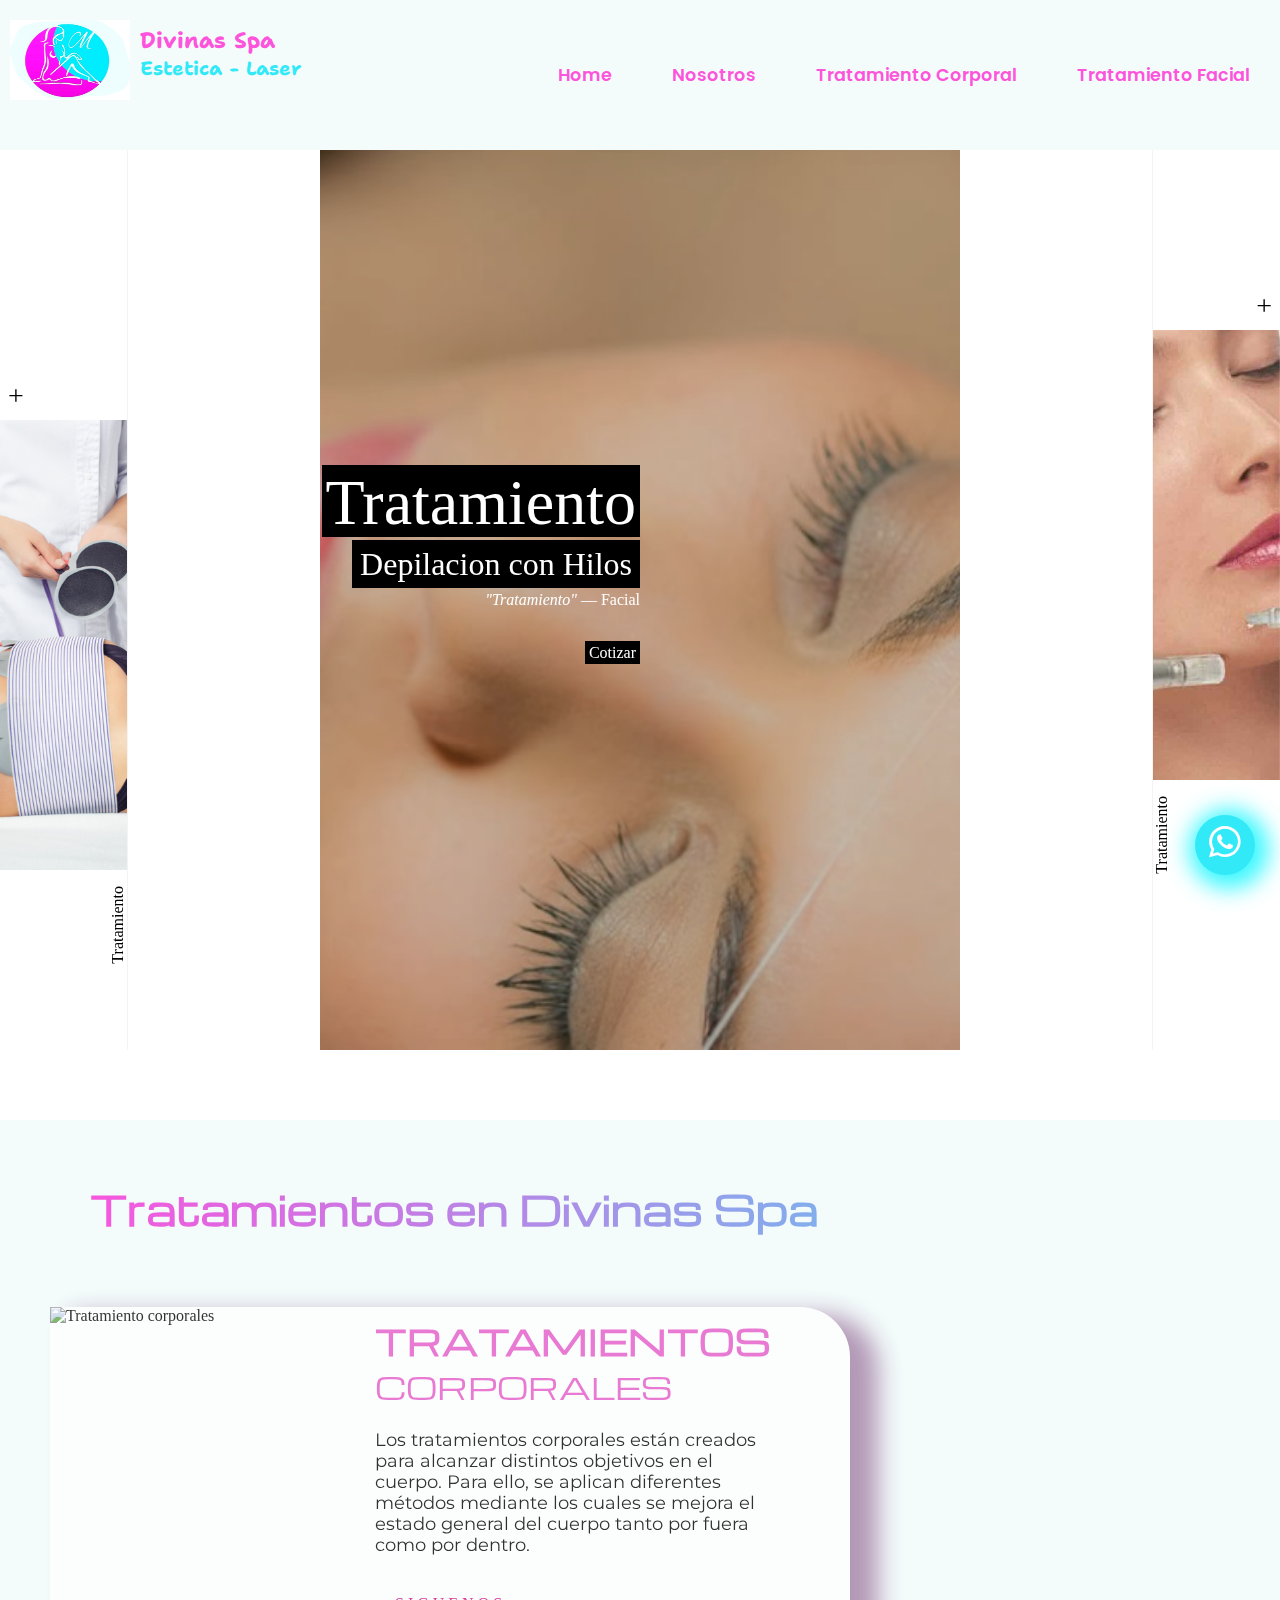
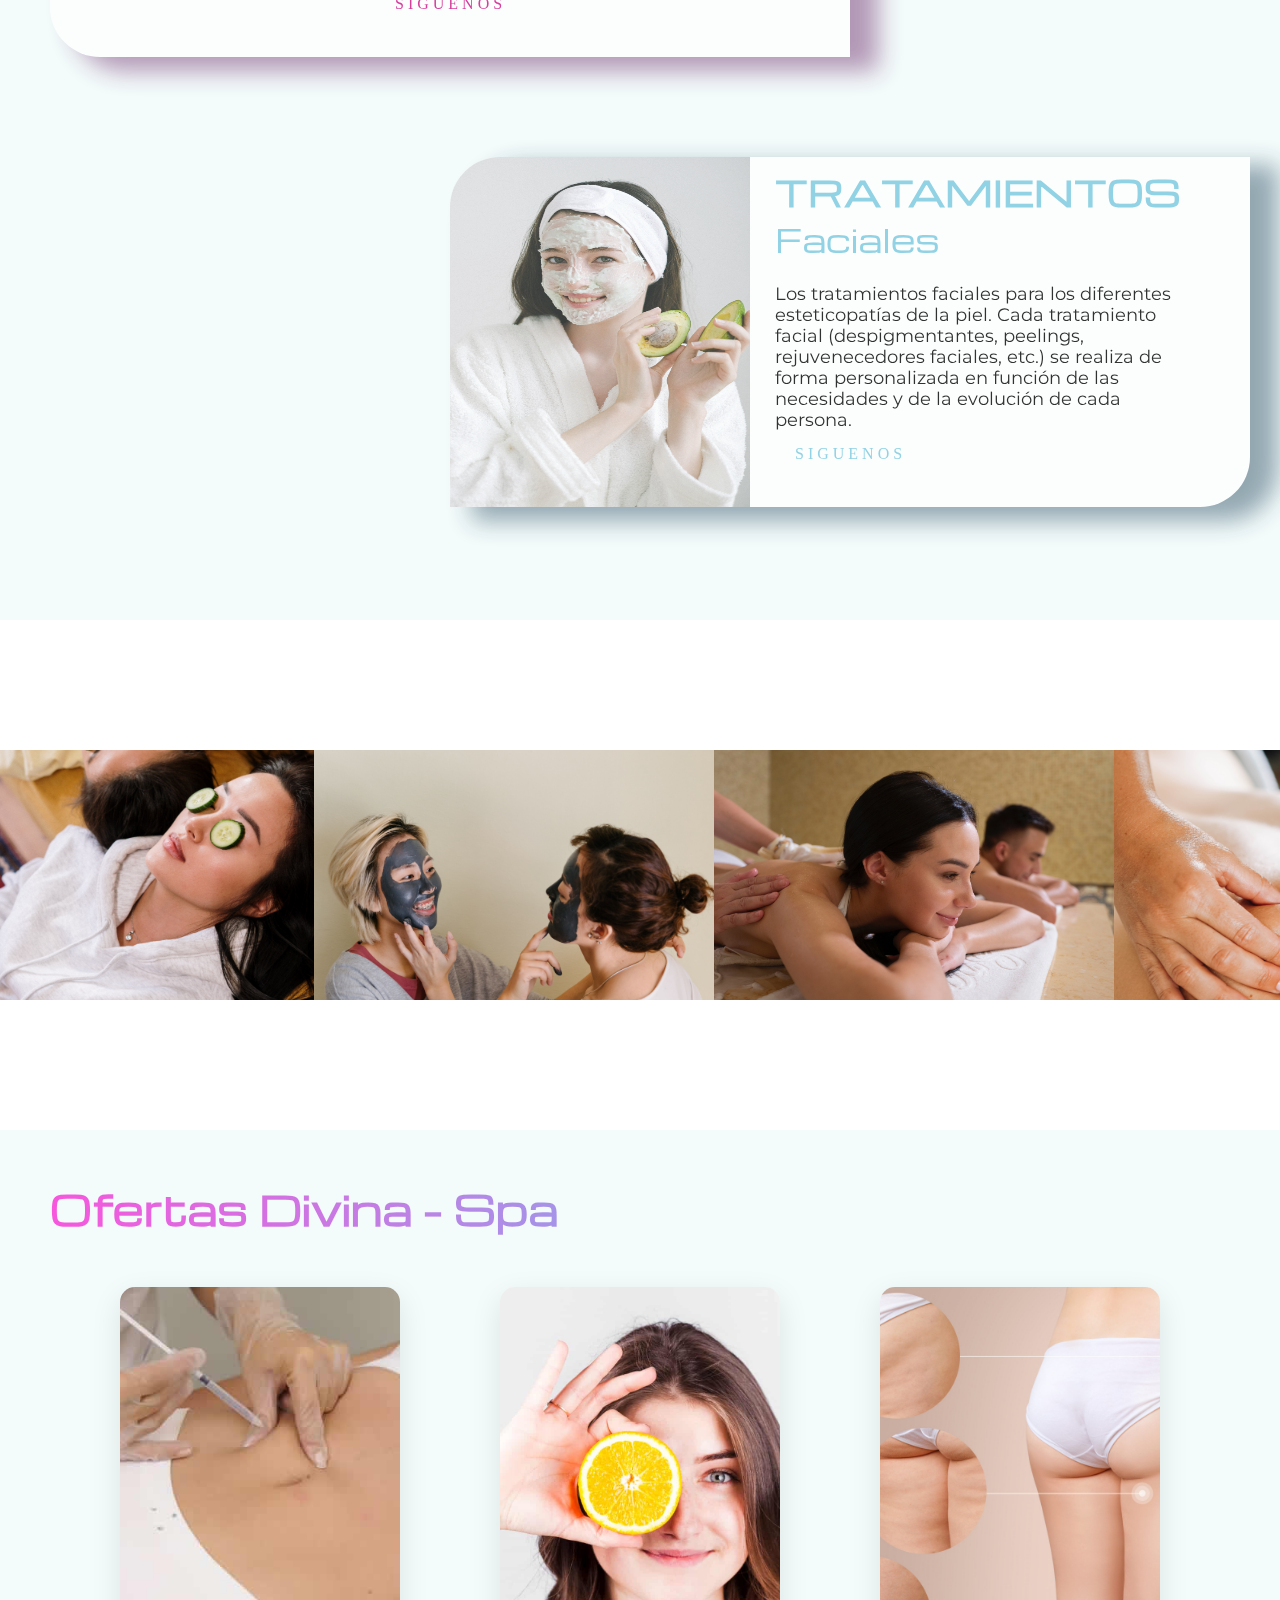
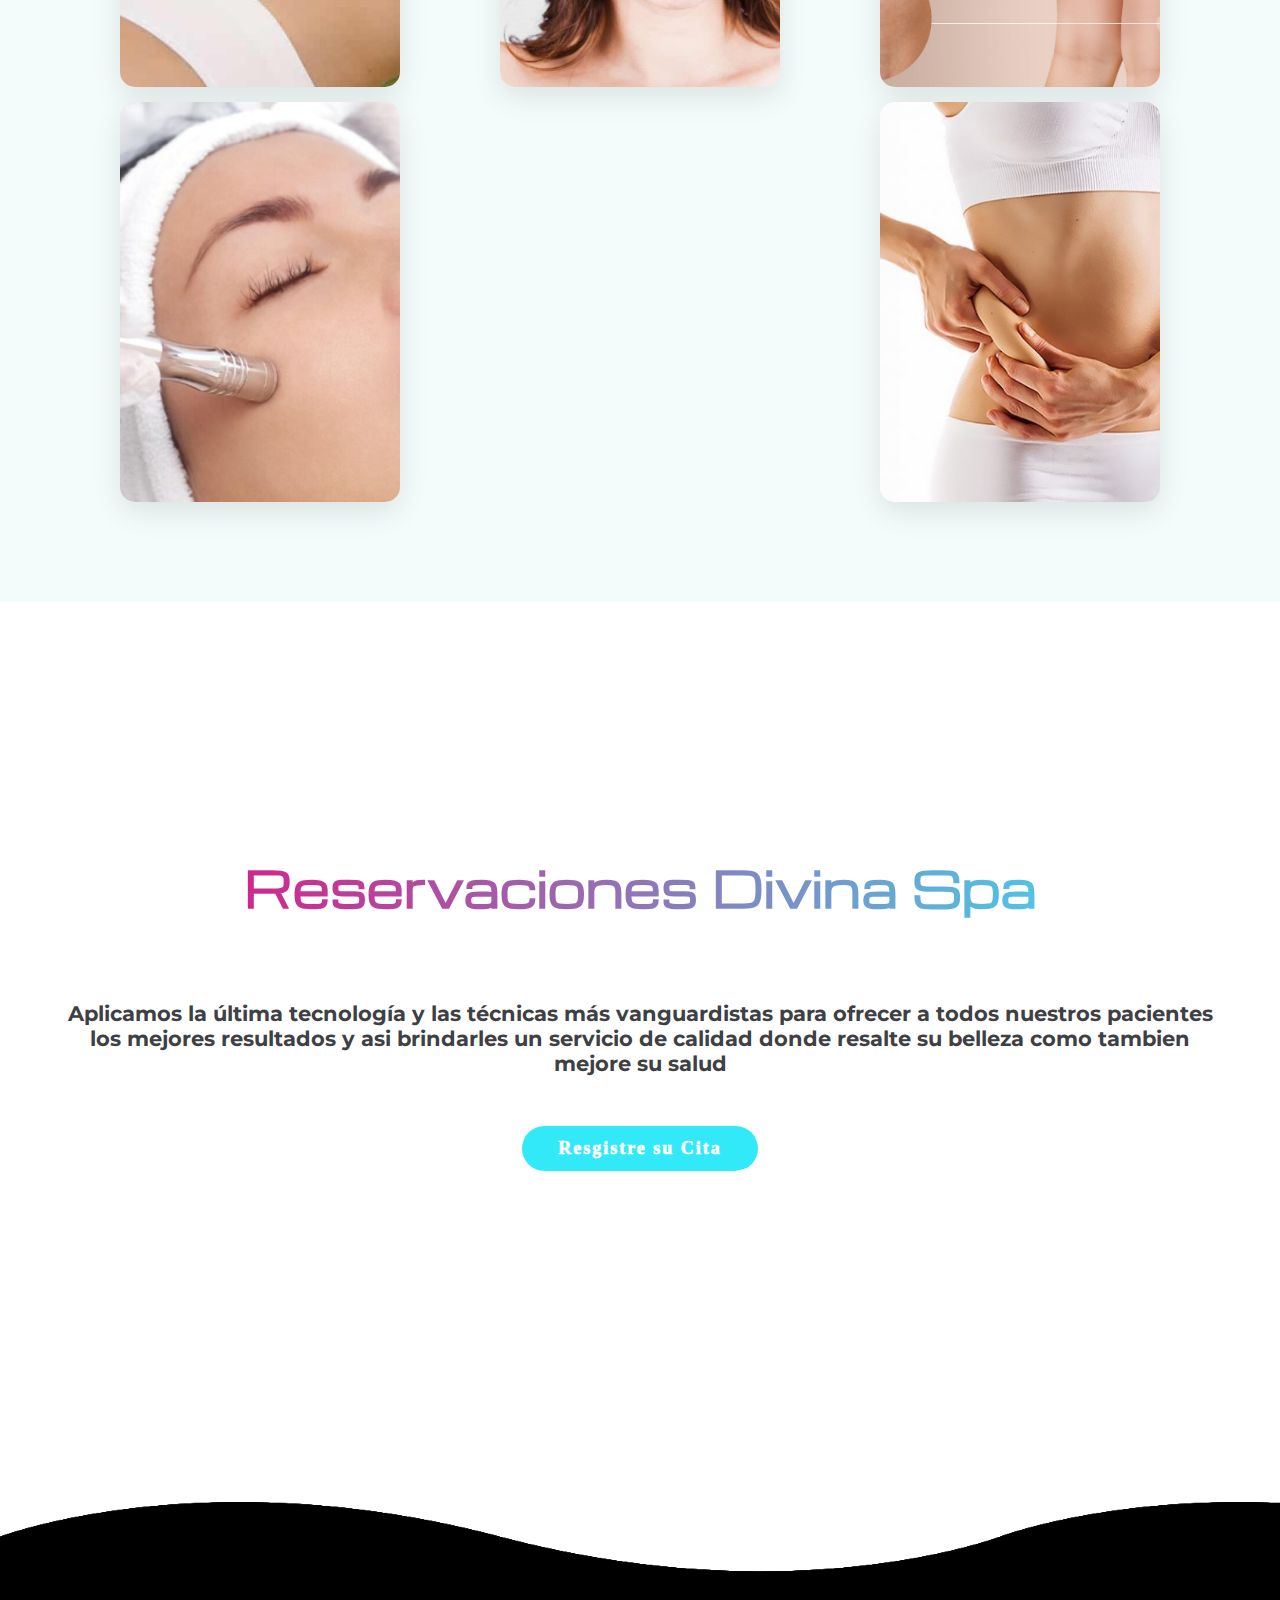
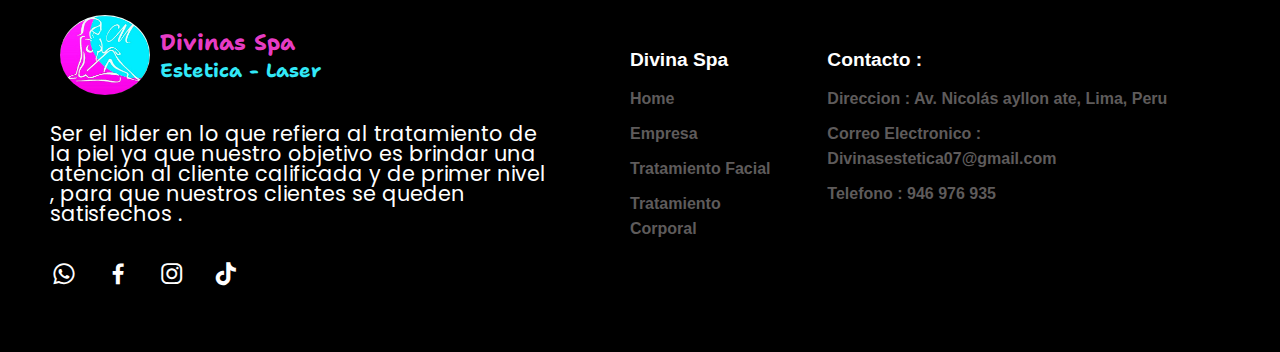
==== index.html @ c79d3424 "divina spa" ====
<!DOCTYPE html>
<html lang="en" class="no-js">
	<head>
		<title>Divinas Spa - Estetica ,Laser</title>
    <link rel="icon" type="image/jpg" href="./img/logomovil.jpg">
		<meta charset="UTF-8" />
		<meta name="viewport" content="width=device-width, initial-scale=1">
		<meta name="description" content="A fullscreen image slideshow with lateral image previews and a reveal animation." />
		<meta name="keywords" content="tweenmax, fullscreen, slideshow, triple, preview, sides, css, javascript, template" />
		<meta name="author" content="Codrops" />
		<link rel="stylesheet" href="https://cdnjs.cloudflare.com/ajax/libs/font-awesome/6.2.1/css/all.min.css"
		integrity="sha512-MV7K8+y+gLIBoVD59lQIYicR65iaqukzvf/nwasF0nqhPay5w/9lJmVM2hMDcnK1OnMGCdVK+iQrJ7lzPJQd1w=="
		crossorigin="anonymous" referrerpolicy="no-referrer" />
	<link href='https://unpkg.com/boxicons@2.1.4/css/boxicons.min.css' rel='stylesheet'>
		<link rel="stylesheet" href="https://use.typekit.net/bsg5ydy.css">
		<link rel="stylesheet" type="text/css" href="css/base.css" />
		<script>
		document.documentElement.className = "js";
		var supportsCssVars = function() { var e, t = document.createElement("style"); return t.innerHTML = "root: { --tmp-var: bold; }", document.head.appendChild(t), e = !!(window.CSS && window.CSS.supports && window.CSS.supports("font-weight", "var(--tmp-var)")), t.parentNode.removeChild(t), e };
		supportsCssVars() || alert("Please view this demo in a modern browser that supports CSS Variables.");
		</script>
	</head>
	<body>
		<header>
				<nav class="menu">
							<div class="container__logo">
								<img src="./img/logomovil.jpg" alt="" id="logomovil">
								<div class="text_logo">
									<h2>Divinas Spa</h2>
									<h3>Estetica - Laser</h3>
								</div>
							</div>
							<ul class="menu__links">
								<li class="menu__item">
									<a href="index.html" class="menu__link">Home</a>
								</li>
								<li class="menu__item">
									<a href="./pag/nosotros.html" class="menu__link">Nosotros</a>
								</li>
								<li class="menu__item menu__item--show">
									<a href="./pag/corporal.html" class="menu__link">Tratamiento Corporal</a>
								</li>
								<li class="menu__item  menu__item--show">
									<a href="./pag/facial.html" class="menu__link">Tratamiento Facial</a>
								</li>
							</ul>
							<div class="menu__hamburguer">
								<img src="./img/hamburger01.png" class="menu__img">
							</div>
				</nav>
		</header>
		<main>
			<div class="slideshow">
				<div class="slide">
					<div class="slide__img-wrap">
						<div class="slide__img" style="background-image: url(img/depilacion-con-hilo.jpg);"></div>
						<div class="slide__img-reveal"></div>
					</div>
					<div class="slide__title-wrap">
						<h3 class="slide__title"><div class="slide__box"></div><span class="slide__title-inner">Tratamiento</span></h3>
						<h4 class="slide__subtitle"><div class="slide__box"></div><span class="slide__subtitle-inner">Depilacion con Hilos</span></h4>
						<p class="slide__quote"><em>"Tratamiento"</em> &mdash; Facial</p>
						<a class="slide__explore" href="https://api.whatsapp.com/send?phone=51946976935&text=Hola,Hola somos Divinas Esteticas , consultas nuestros tramientos corporales y faciales."><span class="slide__explore-inner">Cotizar</span></a>
					</div>
				</div>
				<div class="slide">
					<div class="slide__img-wrap">
						<div class="slide__img" style="background-image: url(img/dermapen-bienestetic.jpg);"></div>
						<div class="slide__img-reveal"></div>
					</div>
					<div class="slide__title-wrap">
						<h3 class="slide__title"><div class="slide__box"></div><span class="slide__title-inner">Tratamiento</span></h3>
						<h4 class="slide__subtitle"><div class="slide__box"></div><span class="slide__subtitle-inner">DERMAPEN</span></h4>
						<p class="slide__quote"><em>"Tratamiento"</em> &mdash;Facial</p>
						<a class="slide__explore" href="https://api.whatsapp.com/send?phone=51946976935&text=Hola,Hola somos Divinas Esteticas , consultas nuestros tramientos corporales y faciales."><span class="slide__explore-inner">Cotizar</span></a>
					</div>
				</div>
				<div class="slide">
					<div class="slide__img-wrap">
						<div class="slide__img" style="background-image: url(img/hidropoliclacia.jpg);"></div>
						<div class="slide__img-reveal"></div>
					</div>
					<div class="slide__title-wrap">
						<h3 class="slide__title"><div class="slide__box"></div><span class="slide__title-inner">Tratamiento</span></h3>
						<h4 class="slide__subtitle"><div class="slide__box"></div><span class="slide__subtitle-inner">Hidropoliclacia</span></h4>
						<p class="slide__quote"><em>"Tratamiento"</em> &mdash; Facial</p>
						<a class="slide__explore" href="https://api.whatsapp.com/send?phone=51946976935&text=Hola,Hola somos Divinas Esteticas , consultas nuestros tramientos corporales y faciales."><span class="slide__explore-inner">Cotizar</span></a>
					</div>
				</div>
				<div class="slide">
					<div class="slide__img-wrap">
						<div class="slide__img" style="background-image: url(img/fotonled.jpg);"></div>
						<div class="slide__img-reveal"></div>
					</div>
					<div class="slide__title-wrap">
						<h3 class="slide__title"><div class="slide__box"></div><span class="slide__title-inner">Tratamiento</span></h3>
						<h4 class="slide__subtitle"><div class="slide__box"></div><span class="slide__subtitle-inner">Fotonled</span></h4>
						<p class="slide__quote"><em>"Tratamiento"</em> &mdash; Facial</p>
						<a class="slide__explore" href="https://api.whatsapp.com/send?phone=51946976935&text=Hola,Hola somos Divinas Esteticas , consultas nuestros tramientos corporales y faciales."><span class="slide__explore-inner">Cotizar</span></a>
					</div>
				</div>
				<div class="slide">
					<div class="slide__img-wrap">
						<div class="slide__img" style="background-image: url(img/lenantamiento-gluteos.png);"></div>
						<div class="slide__img-reveal"></div>
					</div>
					<div class="slide__title-wrap">
						<h3 class="slide__title"><div class="slide__box"></div><span class="slide__title-inner">Tratamiento</span></h3>
						<h4 class="slide__subtitle"><div class="slide__box"></div><span class="slide__subtitle-inner">Levantamiento de Gluteos</span></h4>
						<p class="slide__quote"><em>"Tratamiento"</em> &mdash; Corporal</p>
						<a class="slide__explore" href="https://api.whatsapp.com/send?phone=51946976935&text=Hola,Hola somos Divinas Esteticas , consultas nuestros tramientos corporales y faciales."><span class="slide__explore-inner">Cotizar</span></a>
					</div>
				</div>
			</div>
			<section class="container__principal_tratamientos">
        <div class="texto__bienvenidos">
          <h2>Tratamientos en <strong> Divinas Spa</strong></h2>
        </div>
        <div class="container__cards">
          <div class="container__imgservicio">
            <img src="./img/tratam_corporeo.jpg" alt="Tratamiento corporales">
          </div>
          <div class="conatiner__servicio">
            <div class="info_servicio">
              <p class="servico_titulo_superior">TRATAMIENTOS </p>
              <p class="servico_titulo_inferopr"> Corporales</p>
              <p class="servicio__contenido">Los tratamientos corporales están creados para alcanzar distintos objetivos en el cuerpo. Para ello, se aplican diferentes métodos mediante los cuales se mejora el estado general del cuerpo tanto por fuera como por dentro.</p>
            </div>
            <div class="pseudo__btn">
              <a href="#" class="botoom_paginas">
                <span></span>
                <span></span>
                <span></span>
                <span></span>
                Siguenos <i class="fa-solid fa-chevron-right"></i>
              </a>
            </div>
          </div>
        </div>

        <div class="container__cards1">
          <div class="container__imgservicio">
            <img src="./img/facialtrata.jpg" alt="Tratamientos faciales">
          </div>
          <div class="conatiner__servicio">
            <div class="info_servicio">
              <p class="servico_titulo_superior1">TRATAMIENTOS </p>
              <p class="servico_titulo_inferopr1"> Faciales</p>
              <p class="servicio__contenido">Los tratamientos faciales para los diferentes esteticopatías de la piel. Cada tratamiento facial (despigmentantes, peelings, rejuvenecedores faciales, etc.) se realiza de forma personalizada en función de las necesidades y de la evolución de cada persona.</p>
            </div>
            <div class="pseudo__btn1">
              <a href="#" class="botoom_paginas">
                <span></span>
                <span></span>
                <span></span>
                <span></span>
                Siguenos <i class="fa-solid fa-chevron-right"></i>
              </a>
            </div>
          </div>
        </div>
      </section>

			<div class="contenedor_menu">
				<div class="carrusel-imagenes">
					<div class="carrusel-items">
						<div class="carrusel-item">
							<img src="./img/imgcarr01.jpg" alt="" />
						</div>
						<div class="carrusel-item">
							<img src="./img/imgcarr02.jpg" alt="" />
						</div>
						<div class="carrusel-item">
							<img src="./img/imgcarr03.jpg" alt="" />
						</div>
						<div class="carrusel-item">
							<img src="./img/imgcarr04.jpg" alt="" />
						</div>
						<div class="carrusel-item">
							<img src="./img/imgcarr05.jpg" alt="" />
						</div>
					</div>
				</div>
			</div>

			<section class="container__colection">
				<div class="contenedor">
					<div class="colection_text">
						<h2 >Ofertas Divina - Spa</h2>
					</div>
					<div class="cards_collection">
						<div class="card">
							<div class="front-face card1"></div>
							<div class="back-face card2">
								<h2>Masoterapia</h2>
								<ul class="face-ofert">
									<li>Tratamiento TERMOREDUCTOR accion ultrapotente</li>
								</ul>
								<ul class="social-icons">
									<li><a class="whatsapp" href="https://api.whatsapp.com/send?phone=51946976935&text=Hola,Hola somos Divinas Esteticas , consultas nuestros tramientos corporales y faciales."><i class="bx bxl-whatsapp"></i></a></li>
									<li><a class="instagram" href="#"><i class="bx bxl-instagram"></i></a></li>
									<li><a class="dribbble" href="https://www.tiktok.com/@marcelaqb93?_t=8ZyNiEWJWcf&_r=1"><i class="bx bxl-tiktok"></i></a></li>
									<li><a class="linkedin" href="https://www.facebook.com/EsteticaLaserCorporalyFacial"><i class="bx bxl-facebook"></i></a></li>
								</ul>
							</div>
						</div>
	
						<div class="card">
							<div class="front-face card3"></div>
							<div class="back-face card4">
								<h2>Vitamina C</h2>
								<ul class="face-ofert">
									<li>Vitamina C :1 Dosis s/.150</li>
									<li>Vitamina C :2 Dosis s/.250</li>
								</ul>
								<ul class="social-icons">
									<li><a class="whatsapp" href="https://api.whatsapp.com/send?phone=51946976935&text=Hola,Hola somos Divinas Esteticas , consultas nuestros tramientos corporales y faciales."><i class="bx bxl-whatsapp"></i></a></li>
									<li><a class="instagram" href="#"><i class="bx bxl-instagram"></i></a></li>
									<li><a class="dribbble" href="https://www.tiktok.com/@marcelaqb93?_t=8ZyNiEWJWcf&_r=1"><i class="bx bxl-tiktok"></i></a></li>
									<li><a class="linkedin" href="https://www.facebook.com/EsteticaLaserCorporalyFacial"><i class="bx bxl-facebook"></i></a></li>   
								</ul>
							</div>
						</div>
	
						<div class="card">
							<div class="front-face card5"></div>
							<div class="back-face card6">
								<h2>Carboxiterapia</h2>
								<ul class="face-ofert">
									<li>8 SESIONES Full Carboxiterapia</li>
								</ul>
								<ul class="social-icons">
									<li><a class="whatsapp" href="https://api.whatsapp.com/send?phone=51946976935&text=Hola,Hola somos Divinas Esteticas , consultas nuestros tramientos corporales y faciales."><i class="bx bxl-whatsapp"></i></a></li>
									<li><a class="instagram" href="#"><i class="bx bxl-instagram"></i></a></li>
									<li><a class="dribbble" href="https://www.tiktok.com/@marcelaqb93?_t=8ZyNiEWJWcf&_r=1"><i class="bx bxl-tiktok"></i></a></li>
									<li><a class="linkedin" href="https://www.facebook.com/EsteticaLaserCorporalyFacial"><i class="bx bxl-facebook"></i></a></li>   
								</ul>
							</div>
						</div>

						<div class="card">
							<div class="front-face card7"></div>
							<div class="back-face card8">
								<h2>Limpieza Facial Punta Diamante</h2>
								<ul class="face-ofert">
									<li>Minimiza las marcas de Acne</li>
									<li>ELIMINA las celulas muertas de la piel</li>
								</ul>
								<ul class="social-icons">
									<li><a class="whatsapp" href="https://api.whatsapp.com/send?phone=51946976935&text=Hola,Hola somos Divinas Esteticas , consultas nuestros tramientos corporales y faciales."><i class="bx bxl-whatsapp"></i></a></li>
									<li><a class="instagram" href="#"><i class="bx bxl-instagram"></i></a></li>
									<li><a class="dribbble" href="https://www.tiktok.com/@marcelaqb93?_t=8ZyNiEWJWcf&_r=1"><i class="bx bxl-tiktok"></i></a></li>
									<li><a class="linkedin" href="https://www.facebook.com/EsteticaLaserCorporalyFacial"><i class="bx bxl-facebook"></i></a></li>   
								</ul>
							</div>
						</div>

						<div class="card">
							<div class="front-face card9"></div>
							<div class="back-face card10">
								<h2>Reduce la Flacidez</h2>
								<ul class="face-ofert">
									<li>8 Full CARBOXITERAPIA</li>
									<li>2 Ondas Rusas todo a s/.180</li>
								</ul>
								<ul class="social-icons">
									<li><a class="whatsapp" href="https://api.whatsapp.com/send?phone=51946976935&text=Hola,Hola somos Divinas Esteticas , consultas nuestros tramientos corporales y faciales."><i class="bx bxl-whatsapp"></i></a></li>
									<li><a class="instagram" href="#"><i class="bx bxl-instagram"></i></a></li>
									<li><a class="dribbble" href="https://www.tiktok.com/@marcelaqb93?_t=8ZyNiEWJWcf&_r=1"><i class="bx bxl-tiktok"></i></a></li>
									<li><a class="linkedin" href="https://www.facebook.com/EsteticaLaserCorporalyFacial"><i class="bx bxl-facebook"></i></a></li>   
								</ul>
							</div>
						</div>
	
					</div>
				</div>
			</section>
		
			<Section class="container__contacto">
        <div class="container">
        <div class="textos_contactos">
          <h1 class="titulo">Reservaciones Divina Spa</h1>
          <h3 class="subtitulo">Aplicamos la última tecnología y las técnicas más vanguardistas para ofrecer a todos nuestros pacientes los mejores resultados y asi brindarles un servicio de calidad donde resalte su belleza como tambien mejore su salud</h3>
          <a href="https://api.whatsapp.com/send?phone=51946976935&text=Hola,Hola somos Divinas Esteticas , consultas nuestros tramientos corporales y faciales." class="boton">Resgistre su Cita</a>
      </div>
      </div>
      <div class="sesgoabajo"></div>
      </Section>
			<div class="contenedor">
				<a href="https://api.whatsapp.com/send?phone=51946976935&text=Hola,Hola somos Divinas Esteticas , consultas nuestros tramientos corporales y faciales."
					class="btn-wsp" target="_blank">
					<i class='bx bxl-whatsapp'></i>
				</a>
				</div>
		</main>
		<footer>
			<div class="waves">
				<div class="wave" id="wave1"></div>
				<div class="wave" id="wave2"></div>
				<div class="wave" id="wave3"></div>
				<div class="wave" id="wave4"></div>
			</div>
			<div class="container">
				<div class="content__footer">
					<div class="profil">
						<div class="logo__area">
							<img src="./img/logomovil_1.png" alt="">
							<div class="text_logo">
								<h2>Divinas Spa</h2>
								<h3>Estetica - Laser</h3>
							</div>
						</div>
						<div class="desc__area">
							<p>Ser el lider en lo que refiera al tratamiento de la piel ya que nuestro objetivo es brindar una atencion
								al cliente calificada y de primer nivel , para que nuestros clientes se queden satisfechos .</p>
						</div>
						<div class="socail__media">
							<a target="_blank"
								href="https://api.whatsapp.com/send?phone=51946976935&text=Hola,Hola somos Divinas Esteticas , consultas nuestros tramientos corporales y faciales."><i
									class='bx bxl-whatsapp'></i></box-icon></a>
							<a target="_blank" href="https://www.facebook.com/EsteticaLaserCorporalyFacial"><i class='bx bxl-facebook'></i></a>
							<a target="_blank" href="https://www.instagram.com/marcela_qb08/?igshid=YmMyMTA2M2Y%3D"><i class='bx bxl-instagram'></i></a>
							<a target="_blank" href="https://www.tiktok.com/@marcelaqb93?_t=8ZyNiEWJWcf&_r=1"><i class='bx bxl-tiktok'></i></a>
						</div>
					</div>
					<div class="service__area">
						<ul class="service__header">
							<li class="service_name">Divina Spa</li>
							<li><a href="">Home</a></li>
							<li><a href="">Empresa</a></li>
							<li><a href="">Tratamiento Facial</a></li>
							<li><a href="">Tratamiento Corporal </a></li>
						</ul>
						<ul class="service__header">
							<li class="service_name">Contacto :</li>
							<li><a>Direccion : Av. Nicolás ayllon ate, Lima, Peru</a></li>
							<li><a href="">Correo Electronico :
									Divinasestetica07@gmail.com</a></li>
							<li><a href="">Telefono :
									946 976 935</a></li>
						</ul>
					</div>
				</div>
			</div>
		</footer>
		<script src="js/carrusel.js"></script>
		<script src="js/TweenMax.min.js"></script>
		<script src="js/demo.js"></script>
		<script src="js/main.js"></script>
	</body>
</html>
---- css/base.css ----
@import url('https://fonts.googleapis.com/css2?family=Michroma&family=Montserrat:wght@300&family=Open+Sans:wght@300;400&family=Poppins:wght@300&display=swap');
@import url('https://fonts.googleapis.com/css2?family=Shantell+Sans:ital@1&display=swap');


article,aside,details,figcaption,figure,footer,header,hgroup,main,nav,section,summary{display:block;}audio,canvas,video{display:inline-block;}audio:not([controls]){display:none;height:0;}[hidden]{display:none;}html{font-family:sans-serif;-ms-text-size-adjust:100%;-webkit-text-size-adjust:100%;}body{margin:0;}a:focus{outline:thin dotted;}a:active,a:hover{outline:0;}h1{font-size:2em;margin:0.67em 0;}abbr[title]{border-bottom:1px dotted;}b,strong{font-weight:bold;}dfn{font-style:italic;}hr{-moz-box-sizing:content-box;box-sizing:content-box;height:0;}mark{background:#ff0;color:#000;}code,kbd,pre,samp{font-family:monospace,serif;font-size:1em;}pre{white-space:pre-wrap;}q{quotes:"\201C" "\201D" "\2018" "\2019";}small{font-size:80%;}sub,sup{font-size:75%;line-height:0;position:relative;vertical-align:baseline;}sup{top:-0.5em;}sub{bottom:-0.25em;}img{border:0;}svg:not(:root){overflow:hidden;}figure{margin:0;}fieldset{border:1px solid #c0c0c0;margin:0 2px;padding:0.35em 0.625em 0.75em;}legend{border:0;padding:0;}button,input,select,textarea{font-family:inherit;font-size:100%;margin:0;}button,input{line-height:normal;}button,select{text-transform:none;}button,html input[type="button"],input[type="reset"],input[type="submit"]{-webkit-appearance:button;cursor:pointer;}button[disabled],html input[disabled]{cursor:default;}input[type="checkbox"],input[type="radio"]{box-sizing:border-box;padding:0;}input[type="search"]{-webkit-appearance:textfield;-moz-box-sizing:content-box;-webkit-box-sizing:content-box;box-sizing:content-box;}input[type="search"]::-webkit-search-cancel-button,input[type="search"]::-webkit-search-decoration{-webkit-appearance:none;}button::-moz-focus-inner,input::-moz-focus-inner{border:0;padding:0;}textarea{overflow:auto;vertical-align:top;}table{border-collapse:collapse;border-spacing:0;}


:root {
  --color1: rgb(243, 251, 251);
  --color2: rgba(177, 6, 189, 0.856);
  --color3: rgb(36, 136, 179);
  --color4: rgb(25, 33, 31);
  --color5: rgb(50, 233, 248);
  --color6: rgba(255, 67, 217, 0.924);
  --color7: rgb(109, 225, 225);
  --color8: rgb(201, 245, 245);
  --primary-color: #fff;
  --secundary-color: #000;
}

*,
*::after,
*::before {
	margin: 0;
	padding: 0;
	box-sizing: border-box;
}

html {
	background: #fff;
}
header {
  background-color: var(--color1);
  font-family: 'Poppins', sans-serif;
  font-weight: 600;
}

.contenedor {
  width: 100%;
	position: relative;
  margin: 0 auto;
}

/* !Navegador Start */
.menu {
  display: flex;
	background-color: var(--color1);
  position: relative;
  color: var(--color4);
  height: 150px;
  width: 100%;
	margin: 0 auto;
  font-size: 1.1rem;
  justify-content: space-between;
}


.container__logo {
  height: 100px;
  width: 500px;
  display: flex;
}

.text_logo{
  margin: 25px 0;
}

.text_logo h2{
  font-size: 1.4rem;
  color: var(--color6);
  font-family: 'Shantell Sans', cursive;
}

.text_logo h3{
  font-size: 1.2rem;
  color: var(--color5);
  font-family: 'Shantell Sans', cursive;
}

.container__logo>img {
  margin: 20px 10px;
  height: 80px;
  width:120px;
}

.menu__links {
  height: 100%;
  transition: transform .5s;
  display: flex;
}

.menu__item {
  list-style: none;
  position: relative;
  height: 100%;
}


.menu__link {
  color: var(--color6);
  text-decoration: none;
  padding: 0 30px;
  display: flex;
  height: 100%;
  align-items: center;
}

.menu__link:hover {
  color: var(--color5);
}

.fa-whatsapp {
  margin-left: 5px;
}




.menu__hamburguer {
  height: 100%;
  display: flex;
  align-items: center;
  padding: 0 15px;
  cursor: pointer;
  display: none;
}

.menu__img {
  display: block;
  width: 36px;
}

/* !Navegador End*/

body {
	--color-text: #000;
	--color-bg: #fff;
	--color-link: #333;
	--color-link-hover: #000;
	--color-info: #000;
	--color-grid: #f3f3f3;
	--color-slide-alt: #fff;
	--color-slide-text-bg: #000;
	font-family: Didot, "Didot LT STD", "Bodoni MT", "ltc-bodoni-175", "Hoefler Text", Garamond, "Times New Roman", serif;
	min-height: 100vh;
	color: #57585c;
	color: var(--color-text);
	background-color: #fff;
	background-color: var(--color-bg);
	-webkit-font-smoothing: antialiased;
	-moz-osx-font-smoothing: grayscale;
	padding-top: 5rem;
}

a {
	text-decoration: none;
	color: var(--color-link);
	outline: none;
}

a:hover,
a:focus {
	color: var(--color-link-hover);
	outline: none;
}





main {
	position: relative;
	width: 100%;
}



.slideshow {
	position: relative;
	width: 100%;
	margin-top: 1rem;
}

.slide {
	width: 100%;
	top: 0;
	position: absolute;
	pointer-events: none;
}

.slide--current {
	position: relative;
}

.js .slide__img-wrap,
.js .slide__title,
.js .slide__subtitle,
.js .slide__quote,
.js .slide__side,
.js .slide__number,
.js .slide__explore {
	opacity: 0;
	pointer-events: none;
}

.slide--current.slide--visible .slide__img-wrap,
.slide--current.slide--visible .slide__title,
.slide--current.slide--visible .slide__subtitle,
.slide--current.slide--visible .slide__quote,
.slide--current.slide--visible .slide__number,
.slide--current.slide--visible .slide__explore {
	opacity: 1;
}

.slide--current.slide--visible .slide__explore {
	pointer-events: auto;
}

.slide__img-wrap {
	width: 100%;
	height: 50vh;
	overflow: hidden;
	position: relative;
}

.slide--current .slide__img-wrap {
	cursor: default;
}

.slide--left,
.slide--right {
	z-index: 100;
}

.slide--left .slide__img-wrap,
.slide--right .slide__img-wrap {
	opacity: 1;
	width: 25vw;
	pointer-events: auto;
	cursor: pointer;
}

.slide--right .slide__img-wrap {
	margin-left: auto;
}

.slide__img {
	width: 100%;
	height: 100%;
	left: 0;
	top: 0;
	background-size: cover;
	background-position: 50% 50%;
	position: absolute;
	backface-visibility: hidden;
	pointer-events: none;
}

.slide--current .slide__img::after {
	content: '';
	background: rgba(57, 71, 72, 0.27);
	position: absolute;
	top: 0;
	left: 0;
	width: 100%;
	height: 100%;
}

.slide__img-reveal {
	position: absolute;
	width: 100%;
	height: 100%;
	top: 0;
	left: 0;
	background: #fff;
	transform: translate3d(0,100%,0);
	pointer-events: none;
}

.slide__title-wrap,
.slide__number {
	display: block;
	text-align: center;
	pointer-events: none;
}

.slide__number {
	padding: 1rem 0;
}

.slide__explore {
	margin: 2rem 0 0 0;
	cursor: pointer;
	background: var(--color-slide-text-bg);
	color: #fff;
	padding: 0.15rem 0.25rem;
}

.slide__explore:hover {
	color: #fff;
}

/* ? Start Texto Bienvenidos */
.container__principal_tratamientos{
  padding: 50px 0;
  margin: 70px auto;
  width: 100%;
	position: relative;
	height: 1100px;
	background-color:var(--color1);
	}

.texto__bienvenidos {
  margin: 40px;
  width: 100%;
  position: relative;
}

.texto__bienvenidos h2 {
  padding-left: 50px;
  bottom: 30px;
  position: relative;
  font-weight: 700;
  font-size: 2.5rem;
  font-family: 'Michroma', sans-serif;
  background: linear-gradient(to right, rgba(255, 67, 217, 0.924), rgb(50, 233, 248));
  -webkit-background-clip: text;
  background-clip: text;
  -webkit-text-fill-color: transparent;
}
/* ? End Texto Bienvenidos */
.container__cards {
  background-color: #fff;
	z-index: 100;
  position: relative;
  height: 350px;
  width: 800px;
  display: flex;
  box-shadow: 25px 11px 25px 3px rgba(107, 18, 104, 0.54);
  overflow: hidden;
  margin-left: 50px;
  border-radius: 0 50px;
  left: 0;
  filter: grayscale(0.2);
  opacity: 0.8;
  transition: all ease 0.8s;
}

.container__cards:hover {
  filter: grayscale(0);
  opacity: 1;
  transform: scale(1.05);
}

.container__cards1 {
	background-color: #ffffff;
	z-index: 200;
  top: 50px;
  position: relative;
  height: 350px;
  width: 800px;
  display: flex;
  box-shadow: 25px 11px 25px 3px rgba(15, 61, 89, 0.54);
  overflow: hidden;
  border-radius: 50px 0;
  margin: 50px 0 0 450px;
  filter: grayscale(0.2);
  opacity: 0.8;
  transition: all ease 0.8s;
}

.container__cards1:hover {
  filter: grayscale(0);
  opacity: 1;
  transform: scale(1.05);
}

.container__imgservicio {
  height: 100%;
  width: 300px;
}

.container__imgservicio>img {
  background-size: cover;
  width: 300px;
  height: 100%;
}

.conatiner__servicio {
  width: 400px;
  height: 100%;
  margin-left: 25px;
  padding-top: 10px;
}

.info_servicio {
  font-family: 'Montserrat', sans-serif;
  width: 100%;
  height: 70%;
  flex-wrap: wrap;
}

.servico_titulo_superior {
  font-family: 'Michroma', sans-serif;
  font-size: 2.1rem;
  font-weight: 1000;
  color: rgba(255, 67, 217, 0.924);
}

.servico_titulo_inferopr {
  font-family: 'Michroma', sans-serif;
  font-size: 1.9rem;
  font-weight: 100;
  text-transform: uppercase;
  color: rgba(255, 67, 217, 0.924);
}

.servico_titulo_superior1 {
  font-family: 'Michroma', sans-serif;
  font-size: 35px;
  font-weight: 1000;
  color: rgba(93, 200, 230, 0.924);
}

.servico_titulo_inferopr1 {
  font-family: 'Michroma', sans-serif;
  font-size: 32px;
  font-weight: 100;
  color: rgba(93, 200, 230, 0.924);
}

.servicio__contenido {
  margin-top: 1.3rem;
  font-size: 1.1rem;
}

.pseudo__btn a {
  position: relative;
  display: inline-block;
  border-radius: 0 30px;
  padding: 10px 20px;
  color: #f40398;
  font-size: 16px;
  text-decoration: none;
  text-transform: uppercase;
  overflow: hidden;
  transition: .8s;
  margin-top: 30px;
  letter-spacing: 4px
}

.pseudo__btn a:hover {
  background: #f40398;
  color: #fff;
  border-radius: 0 30px;
  box-shadow: 0 0 5px #f40398,
    0 0 25px #f40398;
}

.pseudo__btn a span {
  position: absolute;
  display: block;
}

.pseudo__btn a span:nth-child(1) {
  top: 0;
  left: -100%;
  width: 100%;
  height: 2px;
  background: linear-gradient(90deg, transparent, #f40398);
  animation: btn-anim1 1s linear infinite;
}

@keyframes btn-anim1 {
  0% {
    left: -100%;
  }

  50%,
  100% {
    left: 100%;
  }
}

.pseudo__btn a span:nth-child(2) {
  top: -100%;
  right: 0;
  width: 2px;
  height: 100%;
  background: linear-gradient(180deg, transparent, #f40398);
  animation: btn-anim2 1s linear infinite;
  animation-delay: .25s
}

@keyframes btn-anim2 {
  0% {
    top: -100%;
  }

  50%,
  100% {
    top: 100%;
  }
}

.pseudo__btn a span:nth-child(3) {
  bottom: 0;
  right: -100%;
  width: 100%;
  height: 2px;
  background: linear-gradient(270deg, transparent, #f40398);
  animation: btn-anim3 1s linear infinite;
  animation-delay: .5s
}

@keyframes btn-anim3 {
  0% {
    right: -100%;
  }

  50%,
  100% {
    right: 100%;
  }
}

.pseudo__btn a span:nth-child(4) {
  bottom: -100%;
  left: 0;
  width: 2px;
  height: 100%;
  background: linear-gradient(360deg, transparent, #f40398);
  animation: btn-anim4 1s linear infinite;
  animation-delay: .75s
}

@keyframes btn-anim4 {
  0% {
    bottom: -100%;
  }

  50%,
  100% {
    bottom: 100%;
  }
}

/* !card2  start*/
.pseudo__btn1 a {
  position: relative;
  border-radius: 0 30px;
  display: inline-block;
  padding: 10px 20px;
  color: rgba(93, 200, 230, 0.924);
  font-size: 16px;
  text-decoration: none;
  text-transform: uppercase;
  overflow: hidden;
  transition: .8s;
  margin-top: 30px;
  letter-spacing: 4px
}

.pseudo__btn1 a:hover {
  background: rgba(93, 200, 230, 0.924);
  color: #fff;
  border-radius: 30px 0;
  box-shadow: 0 0 5px rgba(93, 200, 230, 0.924),
    0 0 25px rgba(93, 200, 230, 0.924);
}

.pseudo__btn1 a span {
  position: absolute;
  display: block;
}

.pseudo__btn1 a span:nth-child(1) {
  top: 0;
  left: -100%;
  width: 100%;
  height: 2px;
  background: linear-gradient(90deg, transparent, rgba(93, 200, 230, 0.924));
  animation: btn-anim11 1s linear infinite;
}

@keyframes btn-anim11 {
  0% {
    left: -100%;
  }

  50%,
  100% {
    left: 100%;
  }
}

.pseudo__btn1 a span:nth-child(2) {
  top: -100%;
  right: 0;
  width: 2px;
  height: 100%;
  background: linear-gradient(180deg, transparent, rgba(93, 200, 230, 0.924));
  animation: btn-anim12 1s linear infinite;
  animation-delay: .25s
}

@keyframes btn-anim12 {
  0% {
    top: -100%;
  }

  50%,
  100% {
    top: 100%;
  }
}

.pseudo__btn1 a span:nth-child(3) {
  bottom: 0;
  right: -100%;
  width: 100%;
  height: 2px;
  background: linear-gradient(270deg, transparent, rgba(93, 200, 230, 0.924));
  animation: btn-anim13 1s linear infinite;
  animation-delay: .5s
}

@keyframes btn-anim13 {
  0% {
    right: -100%;
  }

  50%,
  100% {
    right: 100%;
  }
}

.pseudo__btn1 a span:nth-child(4) {
  bottom: -100%;
  left: 0;
  width: 2px;
  height: 100%;
  background: linear-gradient(360deg, transparent, rgba(93, 200, 230, 0.924));
  animation: btn-anim14 1s linear infinite;
  animation-delay: .75s
}

@keyframes btn-anim14 {
  0% {
    bottom: -100%;
  }

  50%,
  100% {
    bottom: 100%;
  }
}

/* !end */
/* ! Crds Tratamiento End  */
/* ? Crrusel de imagenes Start */
.carrusel-imagenes {
  margin: 100px auto;
  margin-bottom: 50px;
  height: auto;
  display: flex;
  width: 100%;
  align-items: center;
}

.carrusel-items {
  display: flex;
  overflow-x: hidden;
  overflow-y: hidden;
  padding: 30px 0px;
}

.carrusel-item {
  min-width: 400px;
  max-width: 400px;
  height: 250px;
  cursor: pointer;
  transition: all 0.5s ease;
}

.carrusel-item img {
  width: 100%;
  height: 100%;
  object-fit: cover;
}

.carrusel-item:hover {
  transform: scale(1.1);
}

/* ? Csrrusel de imagenes End */
/* ? Start Contactos */
.container__contacto {
  position: relative;
  margin-top: 200px;
  margin-bottom: 80px;
  width: 100%;
  height: 550px;
  background-image: url('../img/fondo3.jpg');
  background-attachment: fixed;
  background-position: center;
  background-size: cover;
  overflow: hidden;
  color: #fff;
  text-align: center;
}

.container__contacto .textos_contactos {
  margin-top: 50px;
  font-size: 1.1rem;
  font-weight:1000;
}

.container__contacto .titulo {
  font-family: 'Michroma', sans-serif;
  font-size: 3rem;
  color: #798499b8;
  background: linear-gradient(to right, rgb(237, 2, 120), rgb(50, 233, 248));
  -webkit-background-clip: text;
  background-clip: text;
  -webkit-text-fill-color: transparent;
}

.container__contacto .subtitulo {
  font-size: 1.3rem;
  padding: 0 10px;
  font-family: 'Montserrat', sans-serif;
  color: #3e4044;
  font-weight: 700;
  margin-top: 80px;
}

.container__contacto .boton {
  position: relative;
  display: inline-block;
  padding: 12px 36px;
  margin: 0 30px;
  margin-top: 50px;
  color: #ffffff;
  background: var(--color5);
  border-radius: 40px;
  font-size: 18px;
  text-decoration: none;
  letter-spacing: 2px;
  overflow: hidden;
  transition: .5s ease;
}

.boton:hover {
  background-color: var(--color6);
}

.container__contacto span {
  position: absolute;
  background: #cb239b;
  transform: translate(-50%, -50%);
  pointer-events: none;
  border-radius: 50%;
  animation: animate 2s linear infinite;
}

@keyframes animate {

  0% {
    width: 0;
    height: 0;
    opacity: .2;
  }

  100% {
    width: 500px;
    height: 500px;
    opacity: 0;
  }

}

.sesgoabajo {
  z-index: 10;
  position: absolute;
  bottom: 0;
  left: 0;
  border-width: 0 0 35vh 100vw;
  border-style: solid;
  border-color: transparent transparent #fff transparent;
}

.sesgoarriba {
  z-index: 10;
  position: absolute;
  top: 0;
  left: 0;
  border-width: 35vh 100vw 0 0;
  border-style: solid;
  border-color: #fff transparent transparent transparent;
}

/* ? End Contactos  */
/* ! colection stard  */
.container__colection{
  background-color: var(--color1);
  font-weight: 100;
  font-family: 'Karla', sans-serif;
	margin: 100px auto;
  position: relative;
  padding: 50px 0;
}
.colection_text h2{
  padding-left: 50px;
  position: relative;
  font-weight: 700;
  font-size: 2.5rem;
  font-family: 'Michroma', sans-serif;
  background: linear-gradient(to right, rgba(255, 67, 217, 0.924), rgb(50, 233, 248));
  -webkit-background-clip: text;
  background-clip: text;
  -webkit-text-fill-color: transparent;
}

.cards_collection{
	padding: 50px 120px;
	display: flex;
	flex-wrap: wrap;
	gap: 15px;
	justify-content: space-between;
}
.card {
	width: 280px;
	height: 400px;
	border-radius: 15px;
	perspective: 1000px;
	transform-style: preserve-3d;
}

.card .card1 {
	background: url('../img/promocion1.jpg');
}

.card .card2{
	transform: rotateY(180deg);
	background: url('../img/promocion1.1.png');
}

.card .card3 {
	background: url('../img/promocion2.jpg');
}

.card .card4{
	transform: rotateY(180deg);
	background: url('../img/promocion2.1.png');
}

.card .card5 {
	background: url('../img/promocion3.jpg');
}

.card .card6{
	transform: rotateY(180deg);
	background: url('../img/promocion3.1.png');
}

.card .card7 {
	background: url('../img/promocion4.jpg');
}

.card .card8{
	transform: rotateY(180deg);
	background: url('../img/promocion4.1.jpg');
}

.card .card9 {
	background: url('../img/promocion5.jpg');
}

.card .card10{
	transform: rotateY(180deg);
	background: url('../img/promocion5.1.png');
}
.card .front-face,
.card .back-face {
	position: absolute;
	width: 100%;
	height: 100%;
	text-align: center;
	border-radius: 15px;
	background-size: cover;
	background-position: center;
	backface-visibility: hidden;
	transition: .7s cubic-bezier(.4, .2, .2, 1);
	box-shadow: 0 10px 30px rgba(0, 0, 0, .1);
}

.card .back-face h2 {
	font-family: 'Michroma', sans-serif;
	color: var(--color5);
	font-size: 1.6rem;
	margin-top: 25%;
}
.card .back-face .face-ofert  {
	position: relative;
	margin: 30px auto;
}
.card .back-face .face-ofert li {
	font-family: 'Poppins', sans-serif;
	font-weight: 700;
	list-style: none;
	margin-bottom: 4px;
	font-size: 1.3rem;
	color: var(--color6);
}
.card .back-face a {
	color: #141313;
	font-size: 1.4rem;
}
.card .back-face a:hover{
	color: #0cfff7;
}

.social-icons{
  padding-left:0;
  margin-bottom:0;
  list-style:none;
}
.social-icons li
{
  display:inline-flex;
  margin-bottom:4px;

}

.social-icons a{
  background-color:#eceeef;
  font-size:19px;
  display:inline-block;
  line-height:44px;
  width:40px;
  height:40px;
  text-align:center;
  margin-right:5px;
  border-radius:100%;
  -webkit-transition:all .2s linear;
  -o-transition:all .2s linear;
  transition:all .2s linear
}
.social-icons a:active,.social-icons a:focus,.social-icons a:hover{
  color:#fff;
  background-color:#29aafe
}
.social-icons.size-sm a{
  line-height:34px;
  height:34px;
  width:34px;
  font-size:18px
}

.social-icons a.whatsapp:hover{
  background-color:#2dc275
}
.social-icons a.instagram:hover{
  background-color:#f568bd;
}
.social-icons a.linkedin:hover{
  background-color:#007bb6;
}
.social-icons a.dribbble:hover{
  background-color:#1c1b1c;
}


.card:hover > .back-face {
	transform: rotateY(0);
}

.card:hover > .front-face {
	transform: rotateY(-180deg);
}

/* !colecction :end */
/* bbotn flotante wasap end */
.btn-wsp{
	position:fixed;
	line-height: 63px;
	width:60px;
	height:60px;
	bottom:25px;
	right:25px;
	background: var(--color5);
	color:#FFF;
	border-radius:50px;
	text-align:center;
	font-size:42px;
	box-shadow: 4px 4px 22px 10px rgba(18, 247, 255, 0.826);
	z-index:1100;
	transition: all 300ms ease;
}
.btn-wsp:hover{
	color: var(--color5);
	background: #078080dc;
	box-shadow: 4px 4px 22px 20px rgba(9, 145, 154, 0.826);
}
/* Footer Star */
/* Footer Star */
footer{
	margin-top: 250px;
  position: relative;
  width: 100%;
  background: rgb(0, 0, 0);
  height: 350px;
  display: flex;
  font-family: 'Poppins', sans-serif;
}
footer a {
  text-decoration: none;
}

footer li {
  list-style: none;
}

.container {
  width: 100%;
  margin: 0 auto;
	padding: 0 50px;
}

.content__footer {
  display: flex;
  justify-content: space-between;
  align-items: center;
  margin-bottom: 1rem;
}

.profil .logo__area {
  display: flex;
  align-items: center;
  margin-bottom: 1rem;
}

.logo__area img {
  width: 90px;
  height: 80px;
	border-radius: 50%;
  margin: 0 10px;
}

.logo__area .logo_name {
  font-size: 1.3rem;
  font-weight: 700;
  margin: 0 1.4rem;
  color: var(--color5);
  font-family: 'Amaranth', sans-serif;
}
.desc__area {
  max-width: 500px;
  margin-bottom: 2rem;
}

.desc__area p {
  font-weight: 300px;
  line-height: 20px;
  color: rgb(255, 255, 255);
  font-size: 1.3rem;
}

.socail__media a {
  color:white;
  margin-right: 22px;
  font-size: 28px;
  transition: ease .3s;
}

.socail__media a:hover {
  color: rgb(0, 255, 251);
	text-shadow: 0 0 5px rgb(0, 255, 251),
	0 0 25px rgb(0, 255, 251);
}
.service__area{
	display: flex;
	justify-content: center;
	width: 600px;
}
.service__header {
  margin-right: 50px;
}

.service_name {
  padding-bottom: 5px;
  color: rgb(255, 255, 255);
  font-weight: 600;
  font-family: 'Amaranth', sans-serif;
  font-size: 1.2rem;
}

.service__header li a {
	font-family: 'Amaranth', sans-serif;
  color: rgb(94, 91, 91);
  padding-bottom: 1px;
  font-weight: 700;
}

.service__header li a:hover {
  color: var(--color5);
}

.service__header li {
  margin-bottom: 10px;
}

footer .wave{
  position: absolute;
  top: -100px;
  left: 0;
  width: 100%;
  height: 100px;
  background: url('../img/footer.png');
  background-size: 1000px 100px;
}

footer .wave#wave1 {
  z-index: 1000;
  opacity: 1;
  bottom: 0;
  animation: animationWave 4s linear infinite;
}

footer .wave#wave2 {
  z-index: 999;
  opacity: 0.5;
  bottom: 10px;
  animation: animationWave_02 7s linear infinite;
}

footer .wave#wave3 {
  z-index: 1000;
  opacity: 0.2;
  bottom: 15px;
  animation: animationWave 5s linear infinite;
}

footer .wave#wave4 {
  z-index: 999;
  opacity: 0.5;
  bottom: 20px;
  animation: animationWave_02 3s linear infinite;
}

@keyframes animationWave {
  0%{
    background-position-x :1000px;
  }
  100%{
    background-position-x:0 ;
  }
}
@keyframes animationWave_02 {
  0%{
    background-position-x :0;
  }
  100%{
    background-position-x:1000px ;
  }
}
/* * Footer End */
/* * Footer End */
@media screen and (min-width: 53em) {
	body {
		padding: 0;
	}
	.slideshow {
		overflow: hidden;
		margin: 0;
		height: 100vh;
		display: grid;
		grid-template-columns: 10% 50% 10%;
		grid-column-gap: 15%;
		grid-template-rows: 100%;
		grid-template-areas: 'preview-left current-slide preview-right';
	}
	.slide {
		color: var(--color-slide-alt);
	}
	.slide::after {
		content: '+';
		position: absolute;
		left: 0;
		color: #000;
		font-size: 1.75rem;
		bottom: 70vh;
		margin: 0.5rem;
	}
	.slide--current::after {
		display: none;
	}
	.slide--right::after {
		bottom: 80vh;
		left: auto;
		right: 0;
	}
	.slide__img-wrap {
		height: 100%;
		position: absolute;
	}
	.slide__img {
		background-position: 50% 0%;
	}
	.slide--visible .slide__img-wrap,
	.slide--visible .slide__title,
	.slide--current.slide--visible .slide__side,
	.slide--current.slide--visible .slide__quote {
		opacity: 1;
	}
	.slide--visible .slide__img-wrap {
		pointer-events: auto;
	}
	.slide--current,
	.slide--left,
	.slide--right {
		position: relative;
		pointer-events: auto;
	}
	.slide--current {
		grid-area: current-slide;
	}
	.slide--left .slide__img-wrap,
	.slide--right .slide__img-wrap {
		height: 50%;
		width: 100%;
		top: 20%;
		position: relative;
	}
	.slide--left .slide__img-wrap {
		top: 30%;
	}
	.slide--left {
		border-right: 1px solid var(--color-grid);
		grid-area: preview-left;
	}
	.slide--right {
		border-left: 1px solid var(--color-grid);
		grid-area: preview-right;
	}
	.slide__side {
		position: absolute;
		right: 0.25rem;
		white-space: nowrap;
		-webkit-writing-mode: vertical-rl;
		writing-mode: vertical-rl;
		transform: rotate(180deg);
	}
	.slide__category {
		font-size: 2rem;
		margin: 0;
		font-weight: normal;
		line-height: 1;
		padding: 1.5rem 0;
		display: inline-block;
	}
	.slide__category::before {
		content: '\2022';
		font-size: 2.5rem;
		padding: 0 0 1rem;
	}
	.slide--current .slide__title-wrap {
		display: flex;
		flex-direction: column;
		align-items: flex-end;
		max-width: 400px;
		position: absolute;
		top: 35%;
		right: 50%;
	}
	.slide--current .slide__title,
	.slide__subtitle {
		font-size: 5vw;
		margin: 0 0 0.2rem;
		padding: 0 0.5rem;
		font-weight: normal;
		line-height: 1;
		white-space: nowrap;
		position: relative;
		overflow: hidden;
	}
	.slide--current .slide__title {
		padding: 0.35rem 0.25rem 0.15rem;
	}
	.slide--current .slide__title .slide__box,
	.slide__subtitle .slide__box {
		position: absolute;
		width: 100%;
		height: 100%;
		top: 0;
		left: 0;
		background: var(--color-slide-text-bg);
	}
	.slide__title-inner,
	.slide__subtitle-inner {
		position: relative;
		display: inline-block;
	}
	.slide--left .slide__title,
	.slide--right .slide__title {
		-webkit-writing-mode: vertical-rl;
		writing-mode: vertical-rl;
		transform: rotate(180deg);
		position: absolute;
		font-size: 1rem;
		right: 0;
		top: 80vh;
		text-align: right;
		color: var(--color-text);
		margin: 1rem 0 0;
		font-weight: normal;
	}
	.slide--right .slide__title {
		left: 0;
		right: auto;
		top: 70vh;
	}
	.slide__subtitle {
		font-size: 2.5vw;
		line-height: 1.5;
	}
	.slide__quote {
		max-width: 25vw;
		text-align: right;
	}
}

@media screen and (max-width: 800px) {
	header{
		background-color: var(--color1);
	}
  .menu{
    display: flex;
		background-color: var(--color1);
		top: -62px;
		height: 60px;
		width: 100%;
  }
  .container__logo {
    height: 100px;
    display: flex;
  }

  .container__logo>img {
    height:80px;
    width:100px;
		border-radius: 50%;
  }
	
  .menu__hamburguer {
    display: flex;
    right: 0;
		margin: 30px 0 0 0;
    margin-right: 20px;
  }


  .menu__item {
    --clip: 0;
    overflow: hidden;
  }

  .menu__item--active {
    --transform: rotate(0);
  }

  .menu__item--show {
    background-color: var();
  }

  .menu__links {
    position: fixed;
    max-width: 400px;
    width: 100%;
    top: 145px;
    bottom: 0;
    right: 0;
    background-color: var(--color1);
    overflow-y: auto;
    display: grid;
    grid-auto-rows: max-content;
    transform: translateX(100%);
    z-index: 1200;
  }

  .menu__links--show {
    transform: unset;
    width: 100%;
  }

  .menu__link {
    padding: 25px 0;
    padding-left: 20px;
    height: auto;
  }
  
  /* ? Start Texto Bienvenidos */
.container__principal_tratamientos{
  margin: 70px auto;
  padding: 40px 30px;
	height: 1100px;
  width: 800px;
  left: -50px;
	}

.texto__bienvenidos {
  margin: 40px;
  width: 800px;
  padding: 0;
  position: relative;
}

.texto__bienvenidos h2 {
  padding-left: 0;
  bottom: 30px;
  font-size: 2.1rem;
}
/* ? End Texto Bienvenidos */
.container__cards {
  width: 700px;
  left:5px;
}



.container__cards1 {
  width: 700px;
  margin: 0;
  left: 55px;
}

.container__imgservicio {
  height: 100%;
  width: 300px;
}

.container__imgservicio>img {
  background-size: cover;
  width: 300px;
  height: 100%;
}

.conatiner__servicio {
  width: 400px;
  height: 100%;
  margin-left: 25px;
  padding-top: 20px;
}

.info_servicio {
  font-family: 'Montserrat', sans-serif;
  width: 100%;
  height: 70%;
  flex-wrap: wrap;
}

.servico_titulo_superior {
  font-size: 1.8rem;
}

.servico_titulo_inferopr {
  font-size: 1.5rem;
}

.servico_titulo_superior1 {
  font-size: 1.8rem;
}

.servico_titulo_inferopr1 {
  font-size: 1.5rem;
}

.servicio__contenido {
  margin-top: 1.8rem;
  font-size: 1rem;
}



/* !card2  start*/
.pseudo__btn1 a {
  font-family: 'Poppins', sans-serif;
  font-size: 15px;
  letter-spacing: 4px;
}
/* !end */
/* ! Crds Tratamiento End  */

/* ? Start Contactos */
.container__contacto {
  position: relative;
  margin-top: 200px;
  margin-bottom: 80px;
  width: 100%;
  height: 550px;
}

.container__contacto .textos_contactos {
  margin-top: 50px;
  font-size: 1.1rem;
  font-weight:1000;
}

.container__contacto .titulo {
  font-size: 2rem;
}

.container__contacto .subtitulo {
  font-size: 1.3rem;
  padding: 0 10px;
}

.container__contacto .boton {
 font-family: 'Poppins', sans-serif;
  padding: 10px 28px;
  border-radius: 40px;
  font-size: 16px;
}


.cards_collection{
	padding: 50px 50px;
	display: flex;
	flex-wrap: wrap;
	gap: 12px;
	justify-content: space-between;
}
/* ? End Contactos  */
footer{
  top: 100px;
  position: relative;
  width: 100%;
  background: rgb(0, 0, 0);
  height: 800px;
}


.container {
  width: 100%;
  margin: 0 auto;
  left: 20px;
}

.content__footer {
  left: 20px;
  flex-wrap: wrap;
  justify-content: left;
  align-items: center;
  margin-bottom: 0;
}

.profil .logo__area {
  margin-bottom: 1rem;
}
.service__area{
  margin-top: 30px;
}

}





@media screen and (max-width: 500px) {
  .container__principal_tratamientos{
    padding: 50px 0;
    margin: 80px auto ;
    width: 100%;
    height: 2000px;
    left: 3px;
    }
  
  .texto__bienvenidos {
    width: 100%;
    padding: 0 50px;
    position: relative;
  }
  
  .texto__bienvenidos h2 {
    left: -40px;
    bottom: 30px;
    font-size: 1.8rem;
    text-align: center;
    font-family: 'Michroma', sans-serif;
  }
  /* ? End Texto Bienvenidos */
  .container__cards {
    z-index: 100;
    position: relative;
    height: 800px;
    width: 380px;
    flex-direction: column;
    margin-left: 0;
  }
  
  
  .container__cards1 {
    top: 50px;
    left: 2px;
    position: relative;
    height: 800px;
    width: 380px;
    flex-direction: column;
    margin: 0;
  }
  
  .container__cards1 .container__imgservicio {
    height: 380px;
    width: 380px;
  }


    
  .container__cards1  .container__imgservicio>img {
    background-size: cover;
    width: 380px;
    height: 100%;
  }
  
  .container__imgservicio {
    height: 380px;
    width: 380px;
  }
  
  .container__imgservicio>img {
    background-size: cover;
    width: 380px;
    height: 100%;
  }
  
  .conatiner__servicio {
    width: 380px;
    height: 100%;
    margin-left: 0;
    padding: 15px 10px;
  }
  
  .info_servicio {
    font-family: 'Montserrat', sans-serif;
    width: 100%;
    height: 70%;
    flex-wrap: wrap;
  }
  
  .servico_titulo_superior {
    font-size: 1.8rem;
    font-weight: 800;
  }
  
  .servico_titulo_inferopr {
    font-size: 1.4rem;
    font-weight: 600;
  }
  
  .servico_titulo_superior1 {
    font-family: 'Michroma', sans-serif;
    font-size: 1.8rem;
    font-weight: 800;
    color: rgba(93, 200, 230, 0.924);
  }
  
  .servico_titulo_inferopr1 {
    font-size: 1.4rem;
    font-weight: 600;
  }
  
  .servicio__contenido {
    margin-top: 1.9rem;
    font-size: 1.1rem;
  }
  

  footer{
    height: 800px;
  }
  .service__area{
    display: flex;
    flex-direction: column;
  }
  .service__header{
    margin-bottom: 10px;
  }
  .cards_collection{
    padding: 50px 10px;
    display: flex;
    flex-wrap: wrap;
    gap: 15px;
    justify-content: center;
  }
  .btn-wsp{
    width:63px;
    height:63px;
    line-height: 66px;
    right: 55px;
}

/* ? Start Contactos */
.container__contacto {
  height: 750px;
}

.container__contacto .textos_contactos {
  margin-top: 10px;
  font-size: 1.1rem;
  font-weight:1000;
}

.container__contacto .titulo {
  font-size: 2rem;
}

.container__contacto .subtitulo {
  font-size: 1.2rem;
  padding: 0 2px;
  font-family: 'Montserrat', sans-serif;
  color: #3e4044;
  font-weight: 700;
  margin-top: 80px;
}

.container__contacto .boton {
  padding: 10px 25px;
  margin: 0 30px;
  margin-top: 50px;
  font-size: 15px;
}


.sesgoabajo {
  border-width: 0 0 20vh 100vw;
}

}
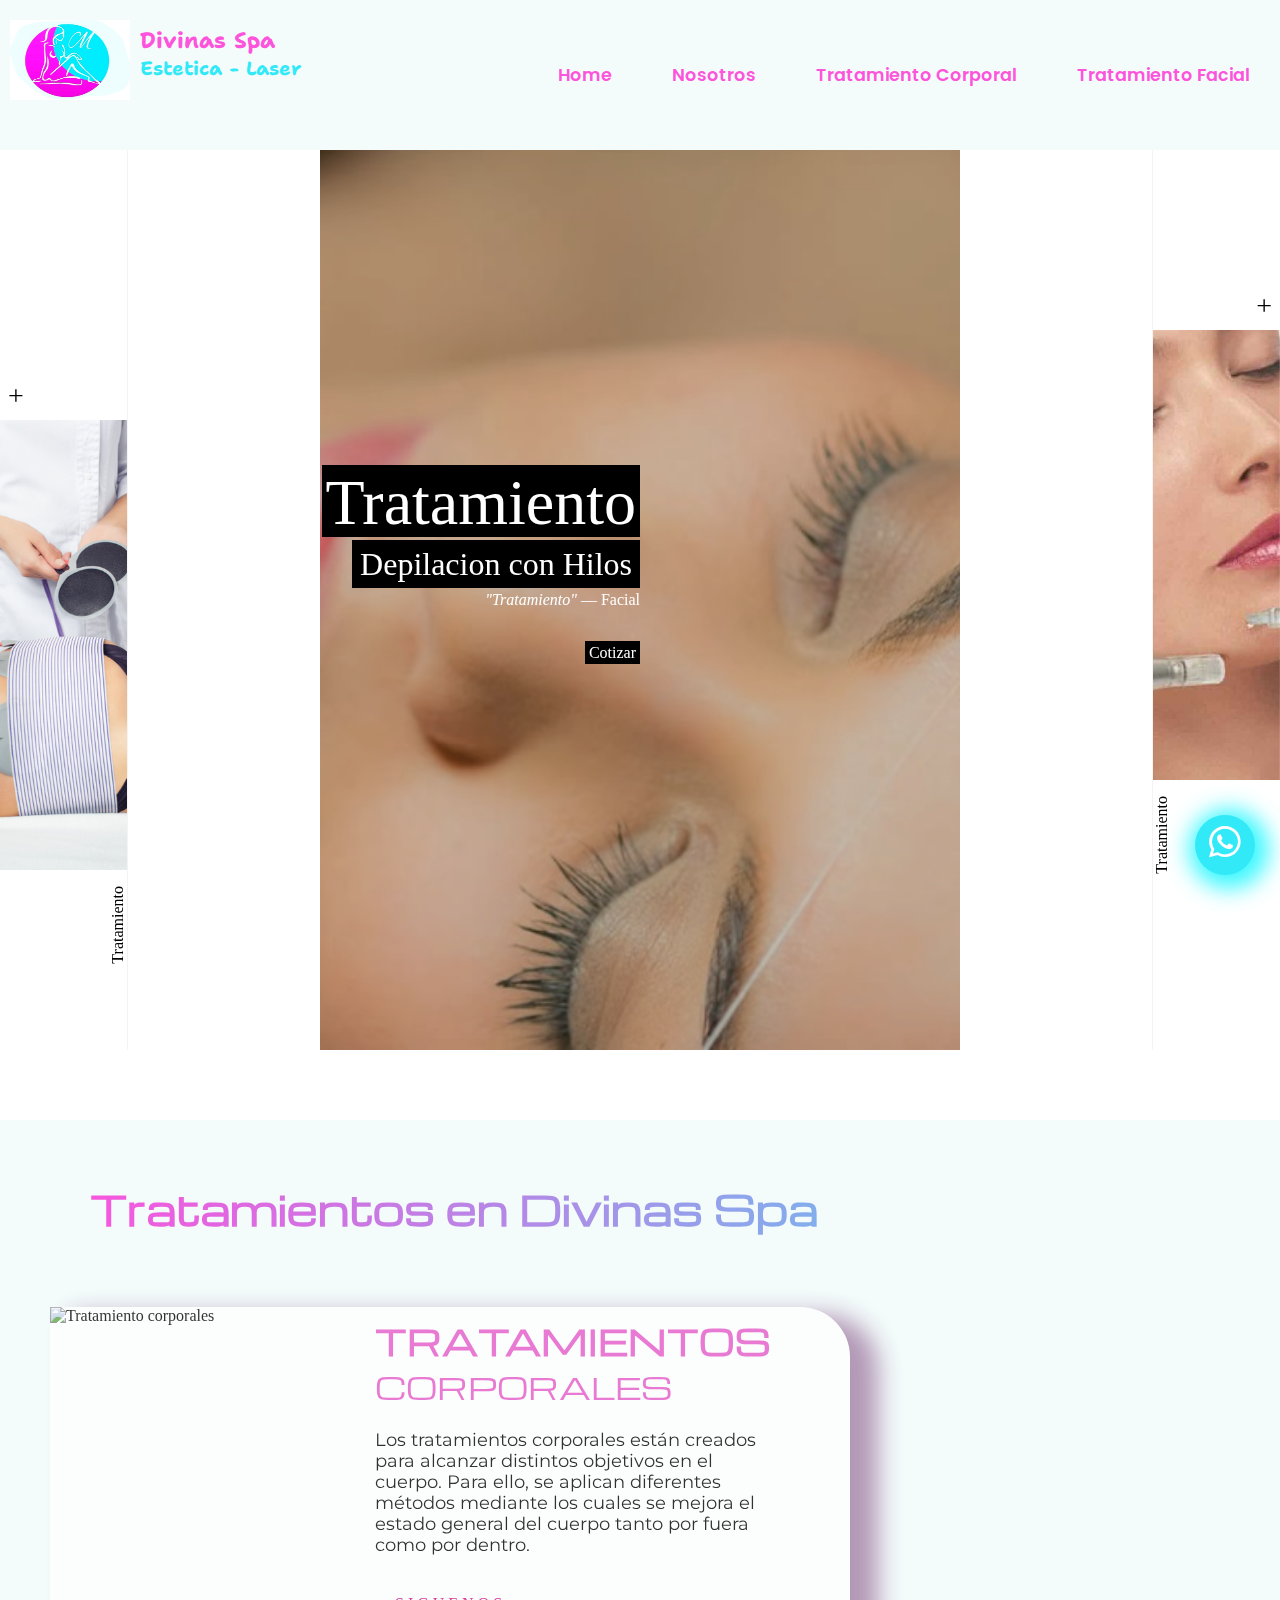
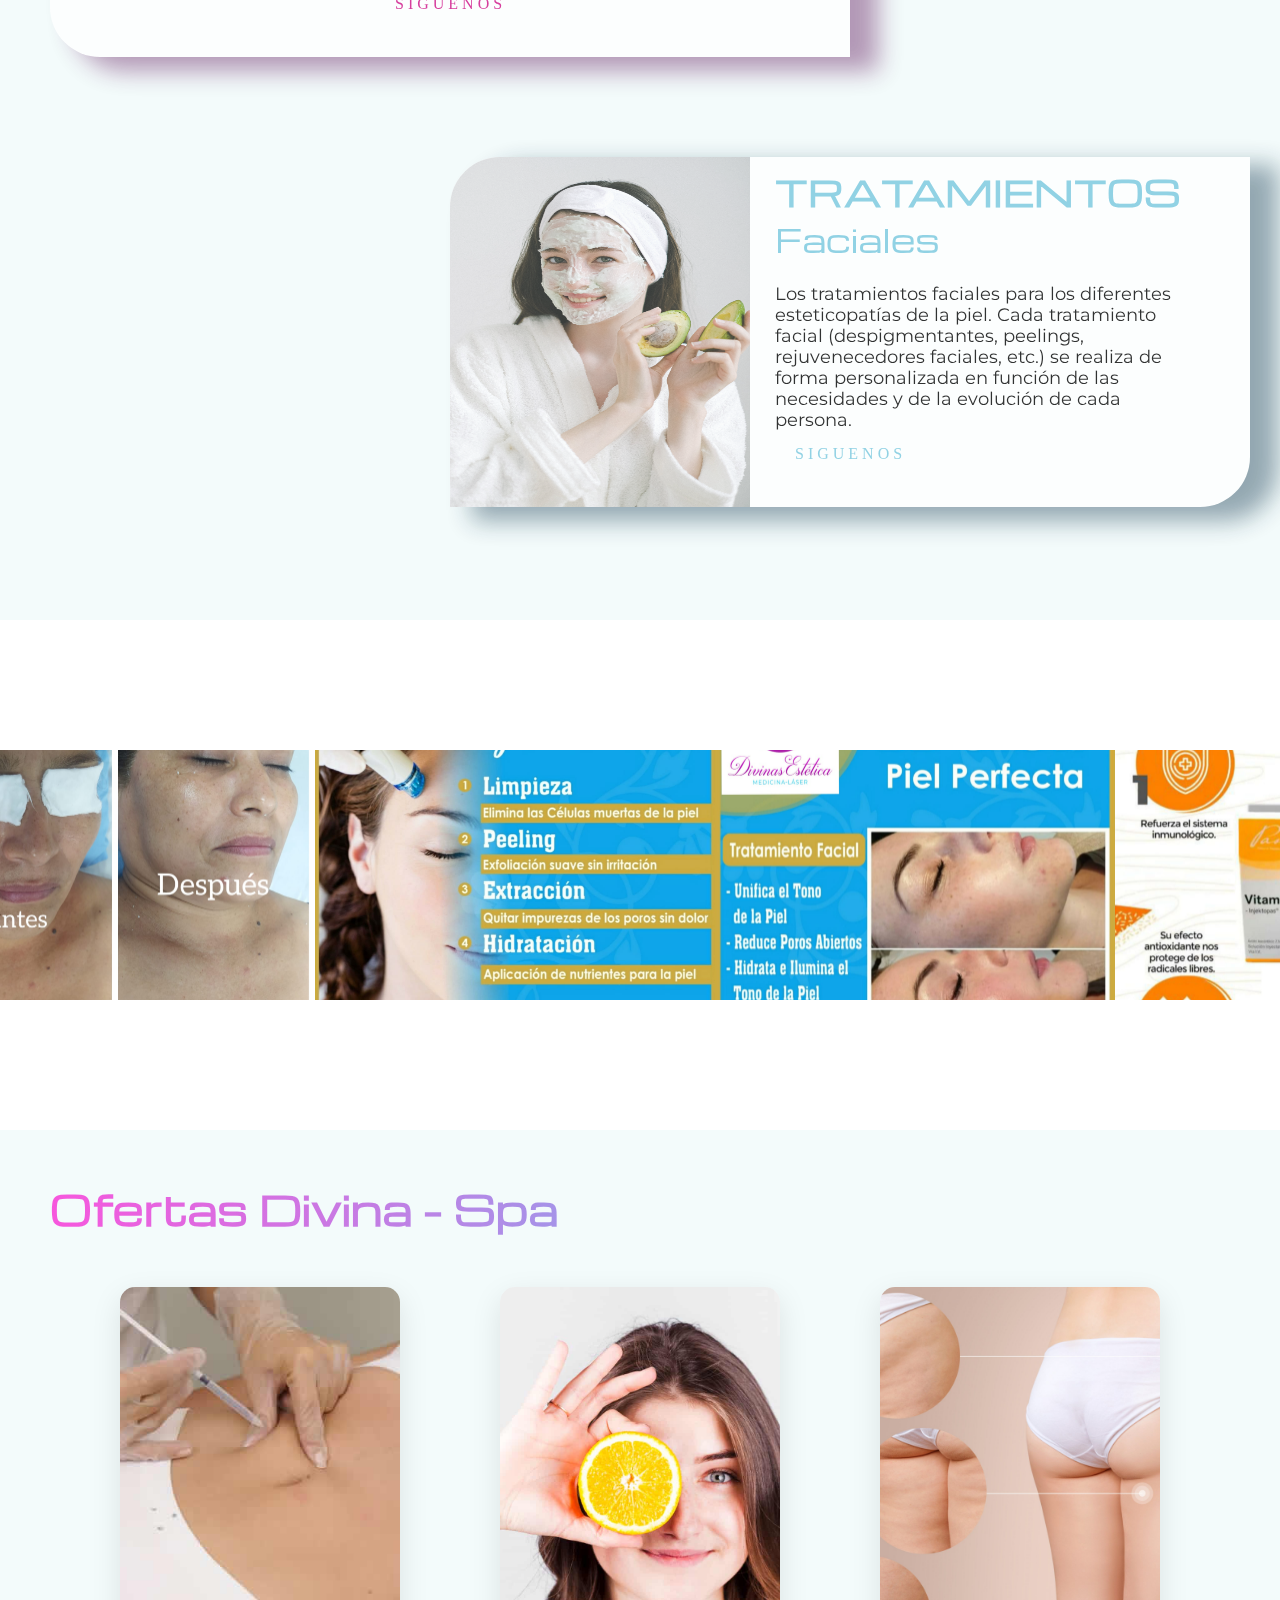
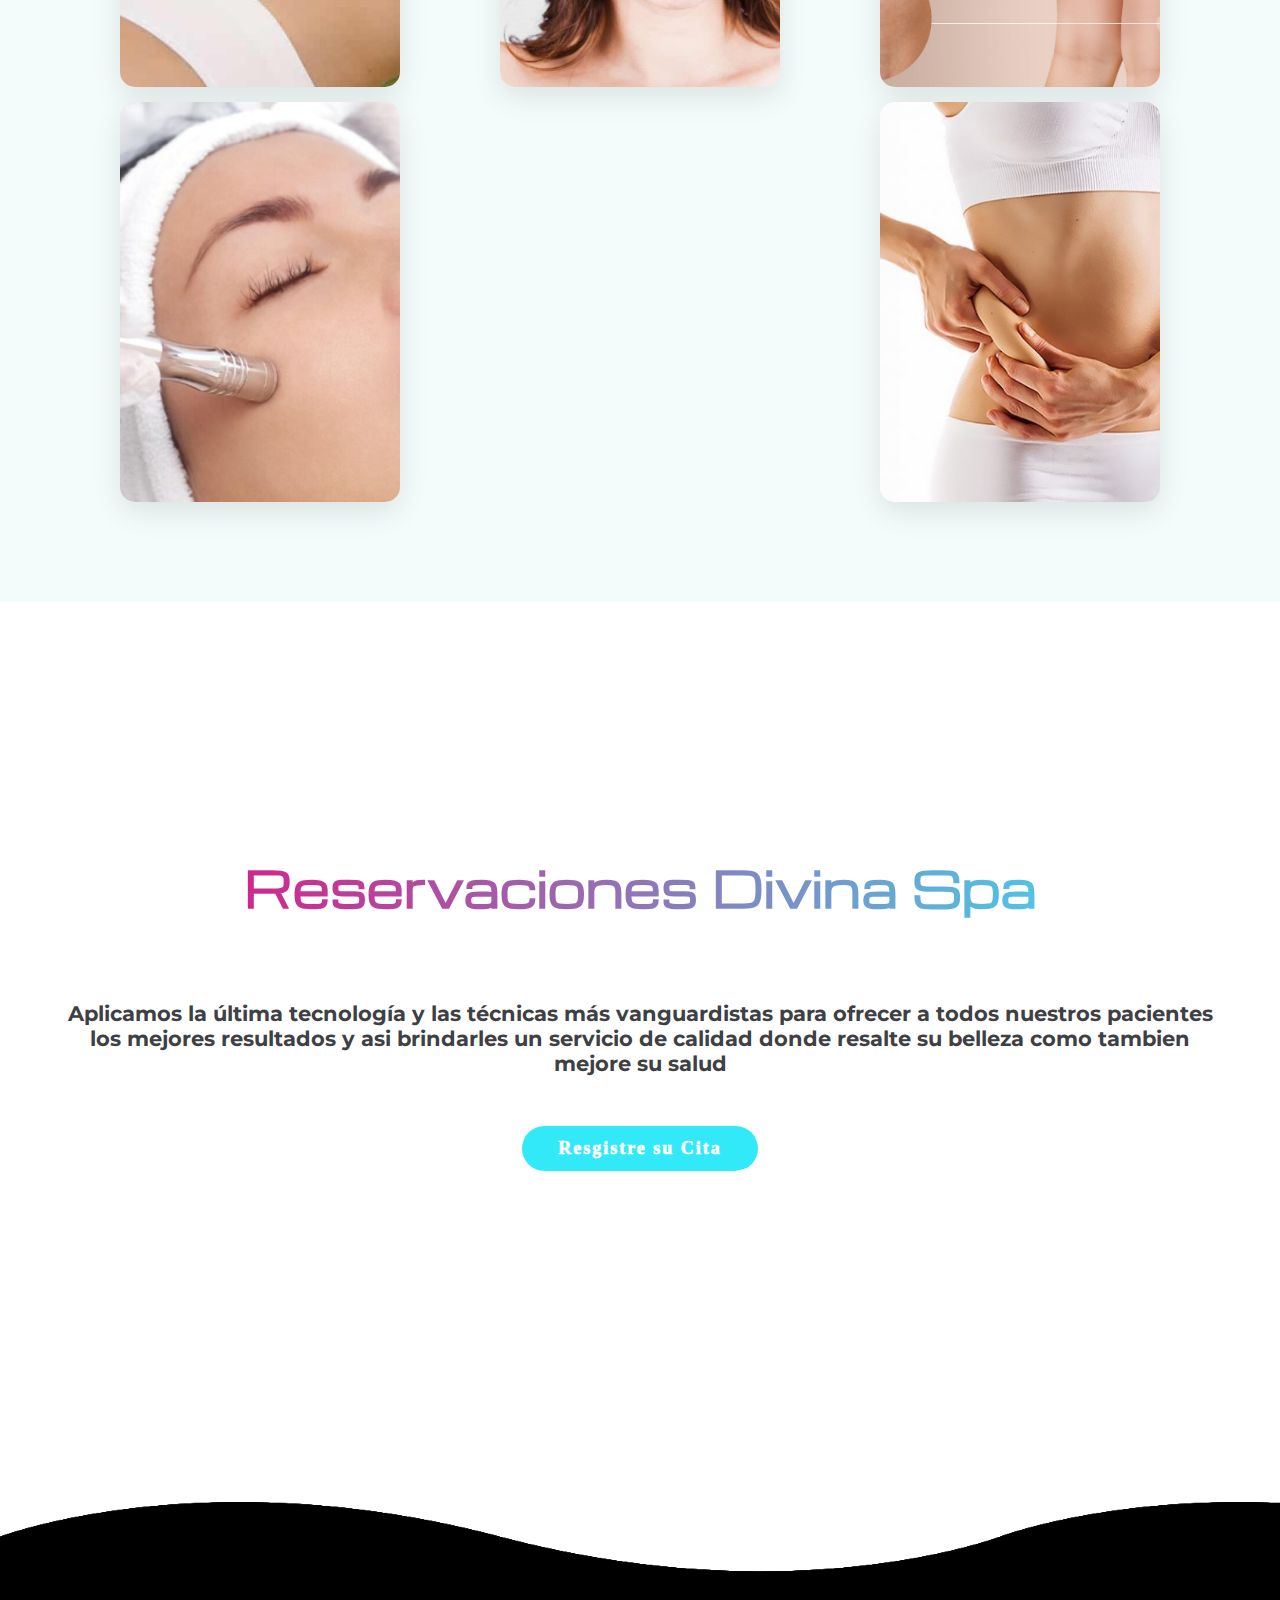
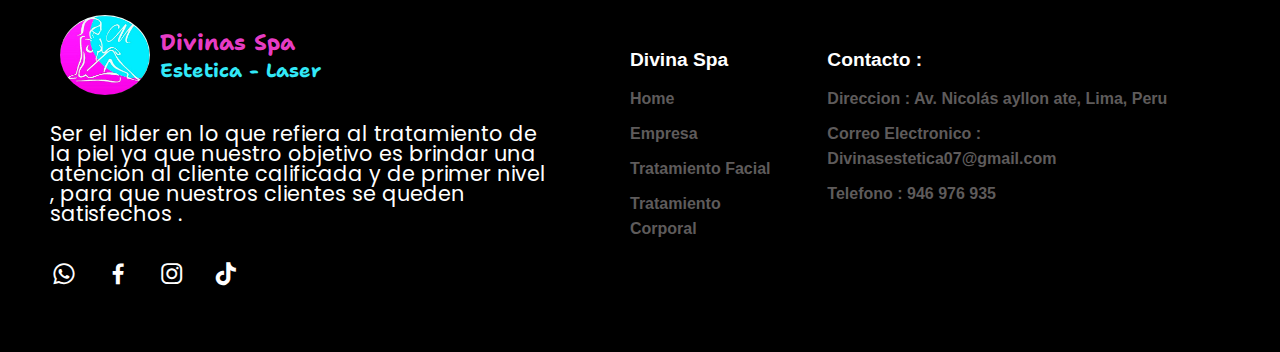
==== commit cecd7af3: "cambio 1" ====
--- a/index.html
+++ b/index.html
@@ -165,19 +165,22 @@
 				<div class="carrusel-imagenes">
 					<div class="carrusel-items">
 						<div class="carrusel-item">
-							<img src="./img/imgcarr01.jpg" alt="" />
-						</div>
-						<div class="carrusel-item">
-							<img src="./img/imgcarr02.jpg" alt="" />
-						</div>
-						<div class="carrusel-item">
-							<img src="./img/imgcarr03.jpg" alt="" />
-						</div>
-						<div class="carrusel-item">
-							<img src="./img/imgcarr04.jpg" alt="" />
-						</div>
-						<div class="carrusel-item">
-							<img src="./img/imgcarr05.jpg" alt="" />
+							<img src="./img/carrus01.jpeg" alt="" />
+						</div>
+						<div class="carrusel-item">
+							<img src="./img/carrus02.jpeg" alt="" />
+						</div>
+						<div class="carrusel-item">
+							<img src="./img/carrus3.jpeg" alt="" />
+						</div>
+						<div class="carrusel-item">
+							<img src="./img/carrus04.jpeg" alt="" />
+						</div>
+						<div class="carrusel-item">
+							<img src="./img/carrus05.jpeg" alt="" />
+						</div>
+						<div class="carrusel-item">
+							<img src="./img/carrus06.jpeg" alt="" />
 						</div>
 					</div>
 				</div>
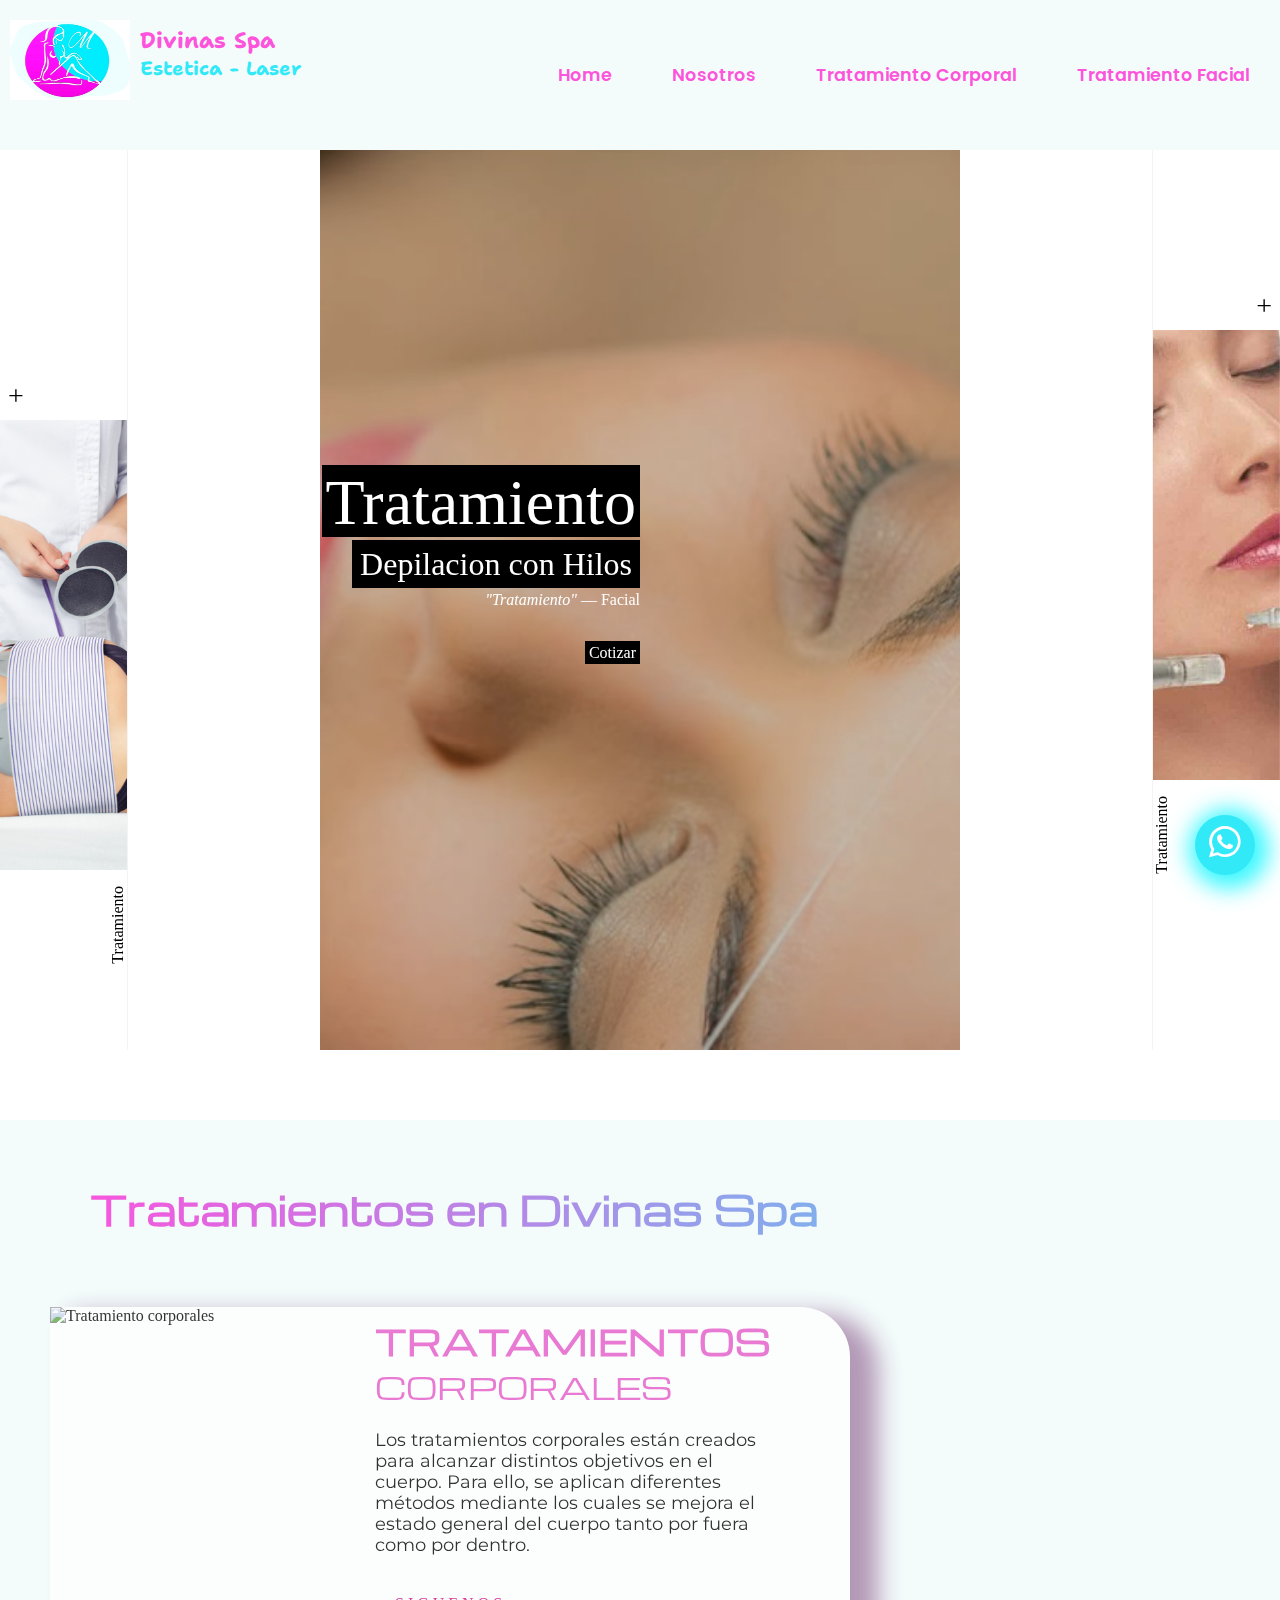
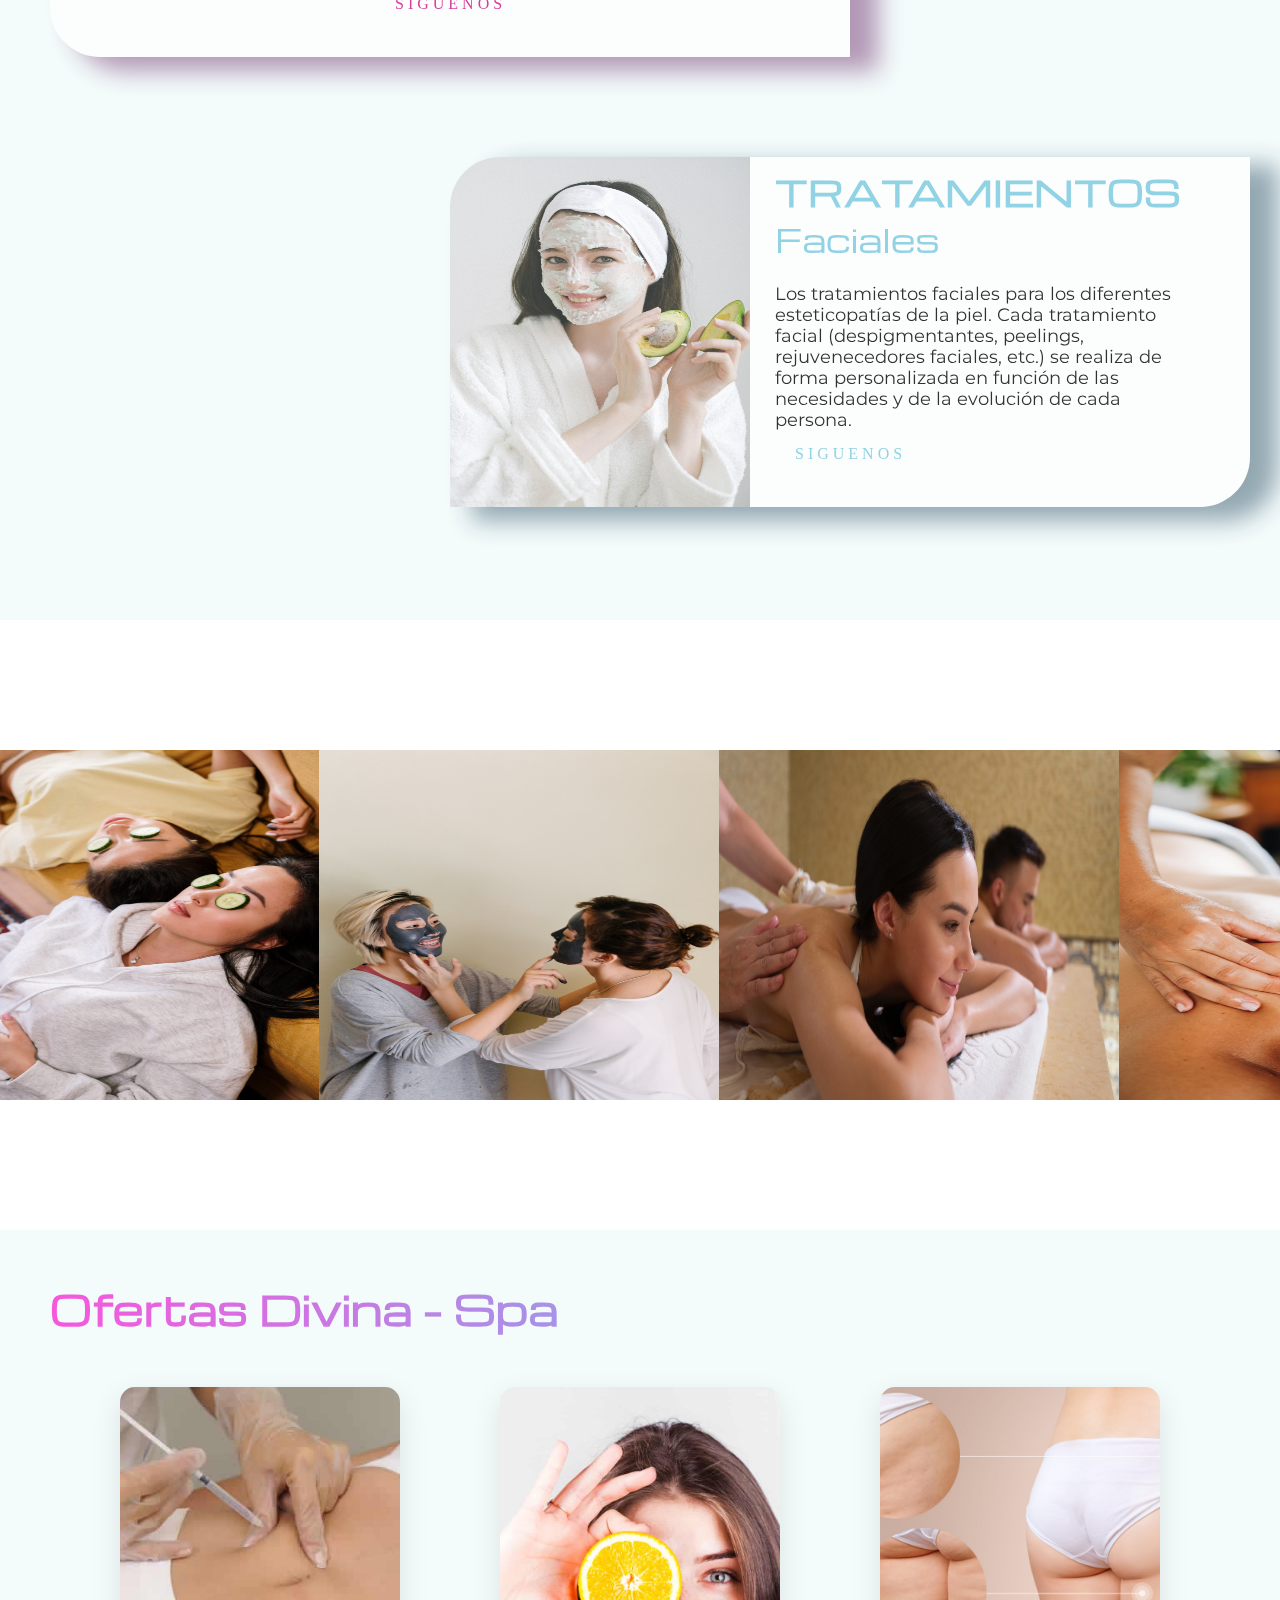
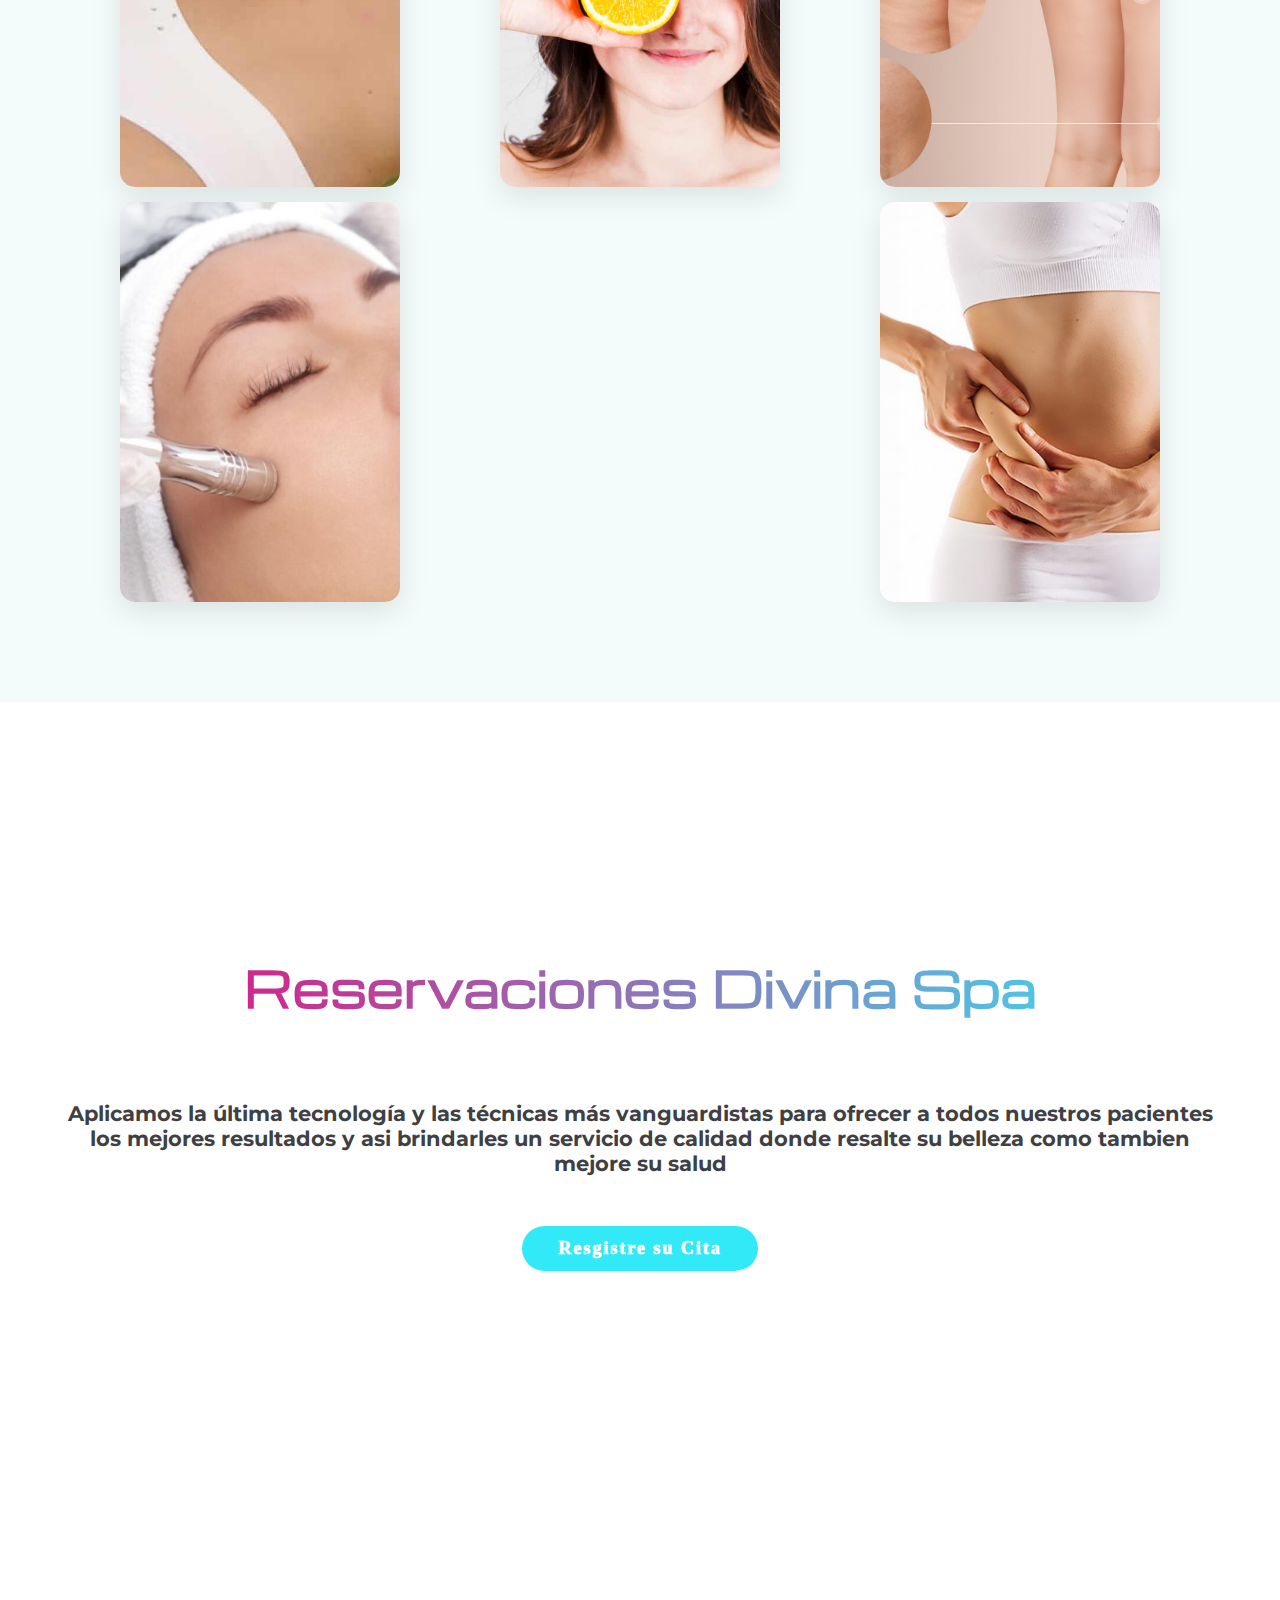
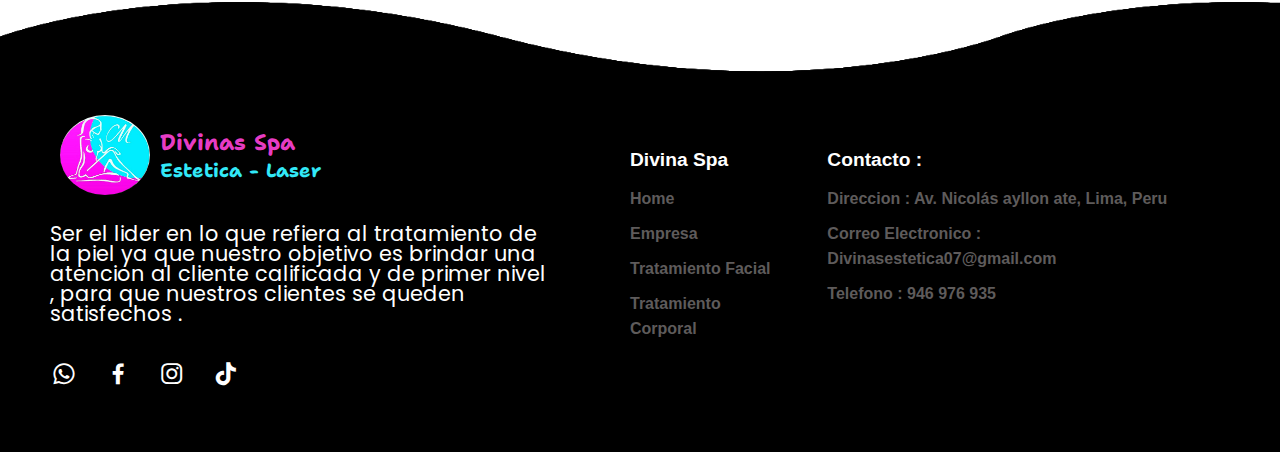
==== commit 21819264: "todos los sistemas" ====
--- a/index.html
+++ b/index.html
@@ -127,7 +127,7 @@
               <p class="servicio__contenido">Los tratamientos corporales están creados para alcanzar distintos objetivos en el cuerpo. Para ello, se aplican diferentes métodos mediante los cuales se mejora el estado general del cuerpo tanto por fuera como por dentro.</p>
             </div>
             <div class="pseudo__btn">
-              <a href="#" class="botoom_paginas">
+              <a href="./pag/corporal.html" class="botoom_paginas">
                 <span></span>
                 <span></span>
                 <span></span>
@@ -149,7 +149,7 @@
               <p class="servicio__contenido">Los tratamientos faciales para los diferentes esteticopatías de la piel. Cada tratamiento facial (despigmentantes, peelings, rejuvenecedores faciales, etc.) se realiza de forma personalizada en función de las necesidades y de la evolución de cada persona.</p>
             </div>
             <div class="pseudo__btn1">
-              <a href="#" class="botoom_paginas">
+              <a href="./pag/facial.html" class="botoom_paginas">
                 <span></span>
                 <span></span>
                 <span></span>
@@ -165,22 +165,19 @@
 				<div class="carrusel-imagenes">
 					<div class="carrusel-items">
 						<div class="carrusel-item">
-							<img src="./img/carrus01.jpeg" alt="" />
-						</div>
-						<div class="carrusel-item">
-							<img src="./img/carrus02.jpeg" alt="" />
-						</div>
-						<div class="carrusel-item">
-							<img src="./img/carrus3.jpeg" alt="" />
-						</div>
-						<div class="carrusel-item">
-							<img src="./img/carrus04.jpeg" alt="" />
-						</div>
-						<div class="carrusel-item">
-							<img src="./img/carrus05.jpeg" alt="" />
-						</div>
-						<div class="carrusel-item">
-							<img src="./img/carrus06.jpeg" alt="" />
+							<img src="./img/imgcarr01.jpg" alt="" />
+						</div>
+						<div class="carrusel-item">
+							<img src="./img/imgcarr02.jpg" alt="" />
+						</div>
+						<div class="carrusel-item">
+							<img src="./img/imgcarr03.jpg" alt="" />
+						</div>
+						<div class="carrusel-item">
+							<img src="./img/imgcarr04.jpg" alt="" />
+						</div>
+						<div class="carrusel-item">
+							<img src="./img/imgcarr05.jpg" alt="" />
 						</div>
 					</div>
 				</div>
@@ -217,7 +214,7 @@
 									<li>Vitamina C :2 Dosis s/.250</li>
 								</ul>
 								<ul class="social-icons">
-									<li><a class="whatsapp" href="https://api.whatsapp.com/send?phone=51946976935&text=Hola,Hola somos Divinas Esteticas , consultas nuestros tramientos corporales y faciales."><i class="bx bxl-whatsapp"></i></a></li>
+									<li><a class="whatsapp" href="https://api.whatsapp.com/send?phone=51946976935&text=Hola somos Divinas Esteticas , consultas nuestros tramientos corporales y faciales."><i class="bx bxl-whatsapp"></i></a></li>
 									<li><a class="instagram" href="#"><i class="bx bxl-instagram"></i></a></li>
 									<li><a class="dribbble" href="https://www.tiktok.com/@marcelaqb93?_t=8ZyNiEWJWcf&_r=1"><i class="bx bxl-tiktok"></i></a></li>
 									<li><a class="linkedin" href="https://www.facebook.com/EsteticaLaserCorporalyFacial"><i class="bx bxl-facebook"></i></a></li>   
@@ -233,7 +230,7 @@
 									<li>8 SESIONES Full Carboxiterapia</li>
 								</ul>
 								<ul class="social-icons">
-									<li><a class="whatsapp" href="https://api.whatsapp.com/send?phone=51946976935&text=Hola,Hola somos Divinas Esteticas , consultas nuestros tramientos corporales y faciales."><i class="bx bxl-whatsapp"></i></a></li>
+									<li><a class="whatsapp" href="https://api.whatsapp.com/send?phone=51946976935&text=Hola somos Divinas Esteticas , consultas nuestros tramientos corporales y faciales."><i class="bx bxl-whatsapp"></i></a></li>
 									<li><a class="instagram" href="#"><i class="bx bxl-instagram"></i></a></li>
 									<li><a class="dribbble" href="https://www.tiktok.com/@marcelaqb93?_t=8ZyNiEWJWcf&_r=1"><i class="bx bxl-tiktok"></i></a></li>
 									<li><a class="linkedin" href="https://www.facebook.com/EsteticaLaserCorporalyFacial"><i class="bx bxl-facebook"></i></a></li>   
@@ -267,7 +264,7 @@
 									<li>2 Ondas Rusas todo a s/.180</li>
 								</ul>
 								<ul class="social-icons">
-									<li><a class="whatsapp" href="https://api.whatsapp.com/send?phone=51946976935&text=Hola,Hola somos Divinas Esteticas , consultas nuestros tramientos corporales y faciales."><i class="bx bxl-whatsapp"></i></a></li>
+									<li><a class="whatsapp" href="https://api.whatsapp.com/send?phone=51946976935&text=Hola somos Divinas Esteticas , consultas nuestros tramientos corporales y faciales."><i class="bx bxl-whatsapp"></i></a></li>
 									<li><a class="instagram" href="#"><i class="bx bxl-instagram"></i></a></li>
 									<li><a class="dribbble" href="https://www.tiktok.com/@marcelaqb93?_t=8ZyNiEWJWcf&_r=1"><i class="bx bxl-tiktok"></i></a></li>
 									<li><a class="linkedin" href="https://www.facebook.com/EsteticaLaserCorporalyFacial"><i class="bx bxl-facebook"></i></a></li>   
--- a/css/base.css
+++ b/css/base.css
@@ -679,7 +679,7 @@
 .carrusel-item {
   min-width: 400px;
   max-width: 400px;
-  height: 250px;
+  height: 350px;
   cursor: pointer;
   transition: all 0.5s ease;
 }
@@ -687,7 +687,7 @@
 .carrusel-item img {
   width: 100%;
   height: 100%;
-  object-fit: cover;
+  background-size:  cover;
 }
 
 .carrusel-item:hover {
